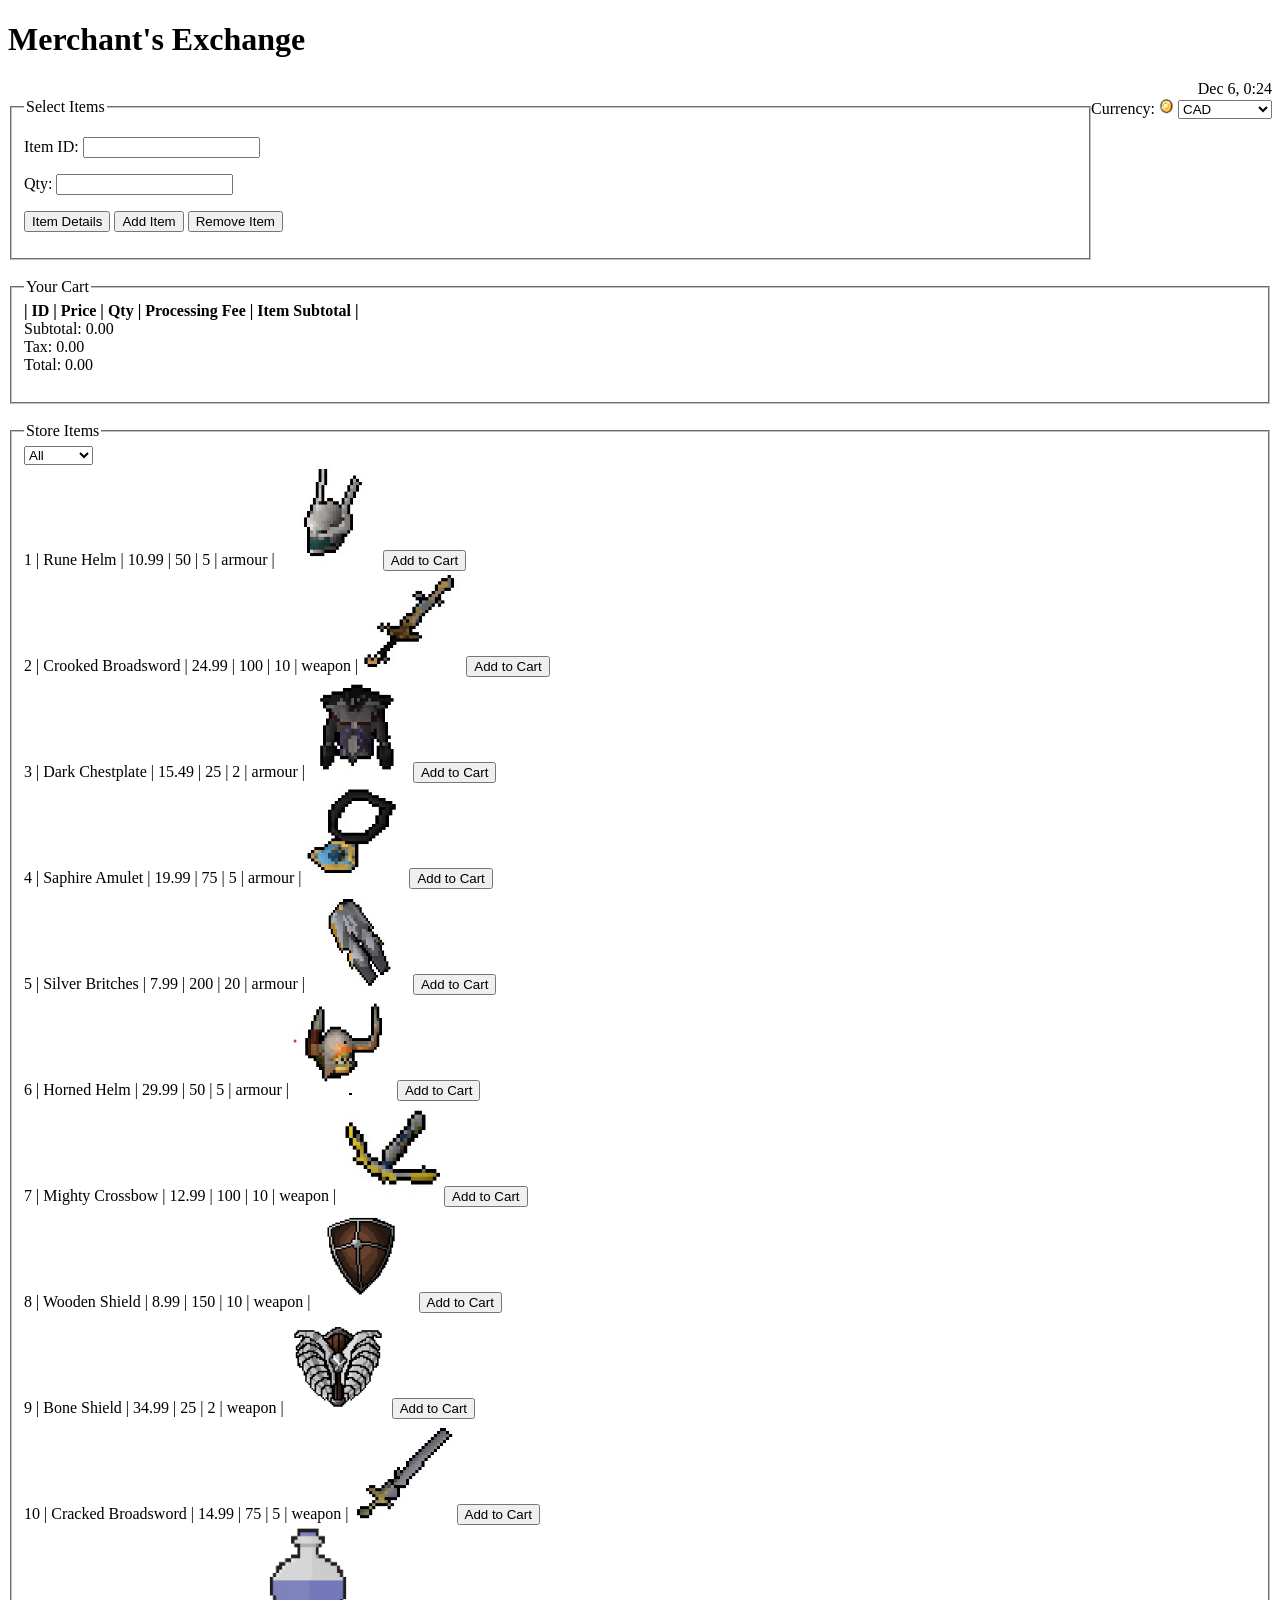
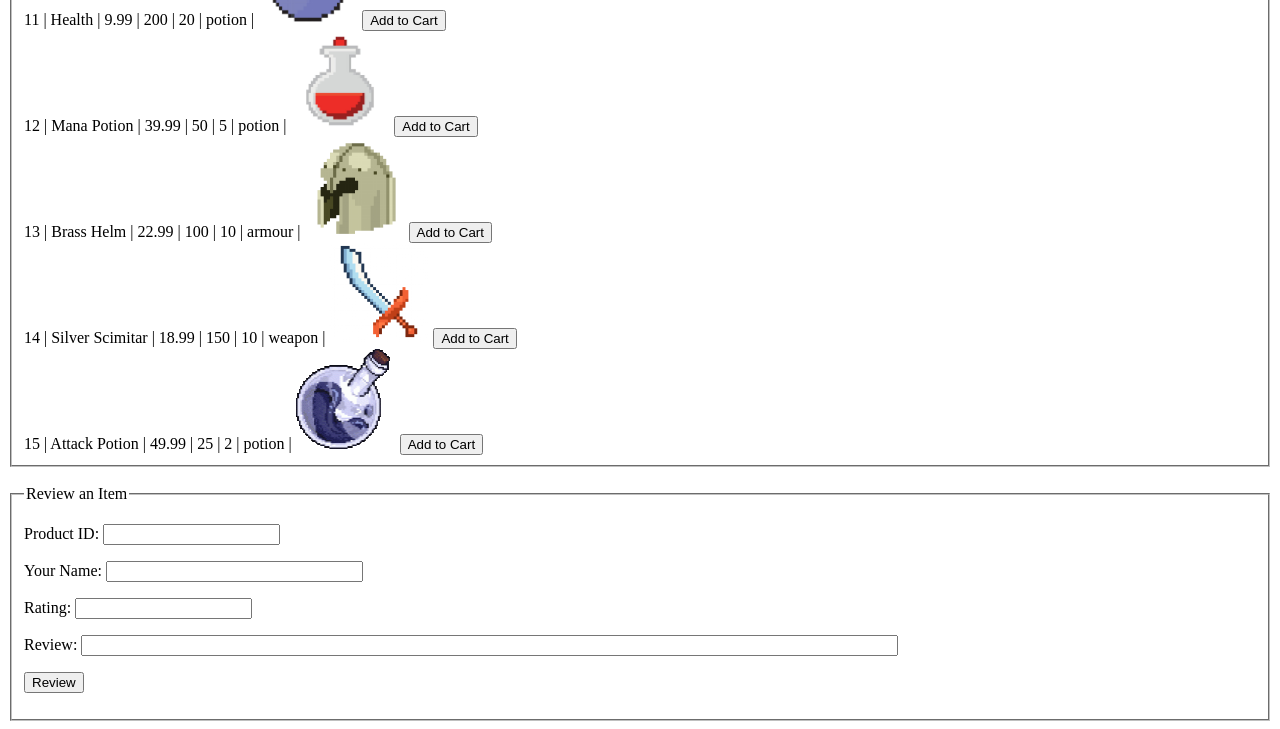
==== index.html @ 06d1e821 "Add index.html for GitHub Pages" ====
<!DOCTYPE html>
<html lang="en">
  <head>
    <meta charset="UTF-8" />
    <meta http-equiv="X-UA-Compatible" content="IE=edge" />
    <meta name="viewport" content="width=device-width, initial-scale=1.0" />

    <title>Alexis Final</title>
  </head>
  <body>
    <h1>Merchant's Exchange</h1>
    <span id="dateArea" style="float: right">Date/Time</span>
    <br />
    <span style="float: right">
      Currency:
      <img class="currencyFlag" src="img/gp-icon.jpg" style="width: 15px" />
      <select id="currencySelector" onchange="convertCurrency()">
        <option selected value="CAD">CAD</option>
        <option value="USD">USD</option>
        <option value="GP">Gold Pieces</option>
      </select>
    </span>
    <fieldset>
      <legend>Select Items</legend>
      <p>
        Item ID: <input type="text" id="addItemId" />
        &nbsp;
        <span id="addIDValidationMessage"></span>
      </p>
      <p>
        Qty: <input type="number" id="addItemQty" />
        &nbsp;
        <span id="addQtyValidationMessage"></span>
      </p>
      <p>
        
        <input type="button" value="Item Details" onclick="showItemDetails()" />
        <input type="button" value="Add Item" onclick="addToCart()" />
        <input type="button" value="Remove Item" onclick="removeItem()" />
      </p>
      <div id="selectOutput" class="itemDetailsGrid"></div>
    </fieldset>
    <br />
    <fieldset>
      <legend>Your Cart</legend>
      <span><strong>| ID | Price | Qty | Processing Fee | Item Subtotal |</strong></span>
      <br />
      <div id="cartOutput"></div>
      <br />
      <div id="cartCheckout"></div>
    </fieldset>
    <br />
    <fieldset>
      <legend>Store Items</legend>
      <select id="displayFilter" onchange="displayCertainStoreItems()">
        <option>All</option>
        <option>weapon</option>
        <option>armour</option>
        <option>potion</option>
      </select>
      <br />

      <div id="inventoryOutput"></div>
    </fieldset>
    <br />
    <fieldset>
      <legend>Review an Item</legend>
      <p>Product ID: <input type="text" id="reviewId" />&nbsp;<span id="reviewIdMsg"></span></p>
      <p>Your Name: <input type="text" id="customerNameInput" size="30" /></p>
      <p>
        Rating: <input type="number" id="leaveRatingInput" />&nbsp;<span
          id="addRatingValidationMessage"></span>
      </p>
      <p>Review: <input type="text" id="leaveReviewInput" size="100" /></p>

      <p><input type="button" value="Review" onclick="leaveItemReview()" /></p>
    </fieldset>

    <!-- Javascript -->
    <script>
      //global variables
      let cart = [];

      let cartItems = [];

      //store items constructor function
      function StoreItem(
        id,
        name,
        price,
        quantityAvailable,
        maxPerClient,
        category,
        processingFee,
        description,
        reviews,
        image,
        qty,
        subtotal
      ) {
        this.id = id;
        this.name = name;
        this.price = price;
        this.quantityAvailable = quantityAvailable;
        this.maxPerClient = maxPerClient;
        this.category = category;
        this.processingFee = processingFee;
        this.description = description;
        this.reviews = reviews || [];
        this.image = image;
        this.qty = qty;
        this.subtotal = subtotal;
      }

      //reviews array constructor
      function Review(rating, customerName, description) {
        this.rating = rating;
        this.customerName = customerName;
        this.description = description;
      }

      const reviews = [
        new Review(4, "John", "Great product, highly recommended!"),
        new Review(5, "Jane", "I love this item, it's perfect for my needs!"),
        new Review(2, "Jim", "kinda weak but whatever its cheap!"),
        new Review(5, "Jill", "nothing can stop my sorcerer now"),

        new Review(
          3,
          "Juan",
          "I just got it because it was pretty and matched my characters boots"
        ),
        new Review(5, "Jada", "I like it picasso!"),
        new Review(2, "Jorge", "mid"),
        new Review(1, "Jeff", "weak!"),

        new Review(2, "Jordan", "not bad"),
        new Review(4, "Jake", "I love this "),
        new Review(5, "Juliet", "yo that jacket is tight, nawmeann!"),
        new Review(5, "Jae", "it's perfect"),

        new Review(1, "Jon", "doent work for my build"),
        new Review(1, "June", "i want my money back!"),
        new Review(5, "Jess", "love love love"),
        new Review(1, "Jesus", "I died for your sins, and THIS is how you repay me?!"),

        new Review(2, "Joe", "kinda meh but not that bad for the price"),
        new Review(2, "Julian", "doesnt even give that much vitality"),
        new Review(5, "Jackson", "Got this a while back and it's the ONLY helmet I use now!"),
        new Review(5, "James", "best amulet in the game"),

        new Review(5, "Jacob", "Fantastic"),
        new Review(3, "Jessica", "it aight"),
        new Review(5, "Jet", "this helm looks sick on my crusader"),
        new Review(2, "Justin", "ayo"),

        new Review(4, "Juniper", "nice bow. works good"),
        new Review(3, "Julia", "kinda expensive but its pretty"),
        new Review(1, "Josie", "pretty lame"),
        new Review(5, "Joel", "yeah bud!"),
      ];

      // Populate the store items array with at least 15 item objects, with varying data
      const storeItems = [
        new StoreItem(1,
          "Rune Helm",
          10.99,
          50,
          5,
          "armour",
          1.99,
          "restores health",
          [reviews[0], reviews[26]],
          "img/product1.jpg",
          null,
          null
        ),
        new StoreItem(
          2,
          "Crooked Broadsword",
          24.99,
          100,
          10,
          "weapon",
          2.99,
          "increased critical damage",
          [reviews[8], reviews[27]],
          "img/product2.jpg",
          null,
          null
        ),
        new StoreItem(
          3,
          "Dark Chestplate",
          15.49,
          25,
          2,
          "armour",
          0.99,
          "restores health",
          [reviews[10]],
          "img/product3.jpg",
          null,
          null
        ),
        new StoreItem(
          4,
          "Saphire Amulet",
          19.99,
          75,
          5,
          "armour",
          1.99,
          "attack bonus",
          [reviews[6], reviews[19], reviews[25]],
          "img/product4.jpg",
          null,
          null
        ),
        new StoreItem(
          5,
          "Silver Britches",
          7.99,
          200,
          20,
          "armour",
          0.45,
          "defense buff",
          [reviews[11]],
          "img/product5.jpg",
          null,
          null
        ),
        new StoreItem(
          6,
          "Horned Helm",
          29.99,
          50,
          5,
          "armour",
          0.99,
          "restores health",
          [reviews[5], reviews[18]],
          "img/product6.jpg",
          null,
          null
        ),
        new StoreItem(
          7,
          "Mighty Crossbow",
          12.99,
          100,
          10,
          "weapon",
          2.99,
          "attack bonus",
          [reviews[7], reviews[9], reviews[24]],
          "img/product7.jpg",
          null,
          null
        ),
        new StoreItem(
          8,
          "Wooden Shield",
          8.99,
          150,
          10,
          "weapon",
          1.99,
          "defense buff",
          [reviews[4]],
          "img/product8.jpg",
          null,
          null
        ),
        new StoreItem(
          9,
          "Bone Shield",
          34.99,
          25,
          2,
          "weapon",
          1.45,
          "defense buff",
          [reviews[15]],
          "img/product9.jpg",
          null,
          null
        ),
        new StoreItem(
          10,
          "Cracked Broadsword",
          14.99,
          75,
          5,
          "weapon",
          1.59,
          "restores health",
          [reviews[12], reviews[17]],
          "img/product10.jpg",
          null,
          null
        ),
        new StoreItem(
          11,
          "Health",
          9.99,
          200,
          20,
          "potion",
          1.99,
          "restores health",
          [reviews[3]],
          "img/product11.jpg",
          null,
          null
        ),
        new StoreItem(
          12,
          "Mana Potion",
          39.99,
          50,
          5,
          "potion",
          1.99,
          "restores mana",
          [reviews[13], reviews[16]],
          "img/product12.jpg",
          null,
          null
        ),
        new StoreItem(
          13,
          "Brass Helm",
          22.99,
          100,
          10,
          "armour",
          2.29,
          "defense boost",
          [reviews[14], reviews[22]],
          "img/product13.jpg",
          null,
          null
        ),
        new StoreItem(
          14,
          "Silver Scimitar",
          18.99,
          150,
          10,
          "weapon",
          1.49,
          "restores mana",
          [reviews[2], reviews[21]],
          "img/product14.jpg",
          null,
          null
        ),
        new StoreItem(
          15,
          "Attack Potion",
          49.99,
          25,
          2,
          "potion",
          1.99,
          "attack bonus for duration",
          [reviews[1], reviews[20], reviews[23]],
          "img/product15.jpg",
          null,
          null
        ),
      ];

      let inventoryOutput = document.getElementById("inventoryOutput");

      //initialize pageload function
      function initialize() {
        const date = new Date();
        const month = date.toLocaleString("default", { month: "short" });
        const day = date.getDate();
        const hours = date.getHours();
        const minutes = date.getMinutes().toString().padStart(2, "0");
        const time = `${hours}:${minutes}`;
        const dateTimeString = `${month} ${day}, ${time}`;

        const dateTimeDiv = document.getElementById("dateArea");
        dateTimeDiv.innerHTML = dateTimeString;

        //call the function that will display the store items array
        displayInventory();
        //Call your function that will display the cart items array
        displayCart();
      }

      //load page
      initialize();

      //output the items to the div
      function displayInventory() {
        let output = "";

        for (let i = 0; i < storeItems.length; i++) {
          const item = storeItems[i];
          output += `<div>${item.id} | ${item.name} | ${item.price} | ${item.quantityAvailable} | ${item.maxPerClient} | ${item.category} | <img src="${item.image}" height = "100" width = "100"/> <button onclick="addToCartButton(this)" id="${item.id}">Add to Cart</button> </div>`;
        }
        inventoryOutput.innerHTML = output;
      }

      //select item / show details section 
      function showItemDetails() {
        var selectedItemId = document.getElementById("addItemId").value;

        var item = storeItems[selectedItemId - 1];

        if (item) {
          var selectOutputDiv = document.getElementById("selectOutput");
          selectOutputDiv.innerHTML = ""; // clear previous content

          var itemContainer = document.createElement("div");
          itemContainer.classList.add("itemContainer");

          var itemImg = document.createElement("p");
          itemImg.innerHTML = `<img src="${item.image}" height="100" width="100"/>`;
          itemContainer.appendChild(itemImg);

          var itemInfo = document.createElement("div");
          itemInfo.classList.add("itemInfo");

          var itemName = document.createElement("h3");
          itemName.innerText = item.name;
          itemInfo.appendChild(itemName);

          var productId = document.createElement("p");
          productId.innerText = "Product Number: " + item.id;
          itemInfo.appendChild(productId);

          var itemDescription = document.createElement("p");
          itemDescription.innerText = "Description: " + item.description;
          itemInfo.appendChild(itemDescription);

          var maxQuantity = document.createElement("p");
          maxQuantity.innerText = "Maximum Quantity: " + item.maxPerClient;
          itemInfo.appendChild(maxQuantity);

          var quantityInStock = document.createElement("p");
          quantityInStock.innerText = "In Stock: " + item.quantityAvailable;
          itemInfo.appendChild(quantityInStock);

          itemContainer.appendChild(itemInfo);

          var reviews = item.reviews;
          if (reviews.length > 0) {
            var reviewContainer = document.createElement("div");
            reviewContainer.classList.add("reviewContainer");

            var totalRating = 0;
            for (var i = 0; i < reviews.length; i++) {
              var review = reviews[i];

              var reviewDiv = document.createElement("div");
              reviewDiv.classList.add("review");

              var reviewName = document.createElement("p");
              reviewName.innerText = "Customer Name: " + review.customerName;
              reviewDiv.appendChild(reviewName);

              var reviewDescription = document.createElement("p");
              reviewDescription.innerText = 'Review: "' + review.description + '"';
              reviewDiv.appendChild(reviewDescription);

              var reviewRating = document.createElement("p");
              reviewRating.innerText = "Rating: " + review.rating;
              reviewDiv.appendChild(reviewRating);

              reviewContainer.appendChild(reviewDiv);

              totalRating += parseFloat(review.rating);
            }

            var averageRating = totalRating / reviews.length;
            var averageRatingText = document.createElement("p");
            averageRatingText.innerText = "Average rating: " + averageRating.toFixed(1);
            reviewContainer.appendChild(averageRatingText);
            itemContainer.appendChild(reviewContainer);
          }

          selectOutputDiv.appendChild(itemContainer);
        }
      }

      function displayStoreItems() {
        let html =
          "<table><thead><tr><th>ID</th><th>Name</th><th>Price</th><th>Quantity Available</th><th>Max Per Client</th><th>Category</th><th>Image</th><th>Action</th></tr></thead><tbody>";

        const currency = document.getElementById("currencyDropdown").value;
        let conversionFactor = 1;
        if (currency === "USD") {
          conversionFactor = 0.74;
        } else if (currency === "GOLD") {
          conversionFactor = 400;
        }

        for (let i = 0; i < storeItems.length; i++) {
          const item = storeItems[i];
          const price = (item.price * conversionFactor).toFixed(2);
          html += `<tr><td>${item.id}</td><td>${item.name}</td><td>${price} ${currency}</td><td>${item.quantityAvailable}</td><td>${item.maxPerClient}</td><td>${item.category}</td><td><img src="${item.image}" height="100" width="100"></td><td><button onclick="addToCartButton(this)" id="${item.id}">Add to Cart</button></td></tr>`;
        }

        html += "</tbody></table>";

        document.getElementById("inventoryOutput").innerHTML = html;
      }
      function displayCertainStoreItems() {
        let html =
          "<table><thead><tr><th>ID</th><th>Name</th><th>Price</th><th>Quantity Available</th><th>Max Per Client</th><th>Category</th><th>Image</th><th>Action</th></tr></thead><tbody>";

        for (let i = 0; i < storeItems.length; i++) {
          const item = storeItems[i];
          let e = document.getElementById("displayFilter");
          let value = e.value;
          let text = e.options[e.selectedIndex].text;

          if (text == "All" || item.category == text) {
            html += `<tr><td>${item.id}</td><td>${item.name}</td><td>${item.price}</td><td>${item.quantityAvailable}</td><td>${item.maxPerClient}</td><td>${item.category}</td><td><img src="${item.image}" height="100" width="100"></td><td><button onclick="addToCartButton(this)" id="${item.id}">Add to Cart</button></td></tr>`;
          }
        }

        html += "</tbody></table>";

        inventoryOutput.innerHTML = html;
      }
      //call on page load
      displayStoreItems();
      function addToCartButton(but) {
        const itemId = but.id;
        const quantity = 1;

        // Find the item with the given ID in the store inventory
        const item = storeItems.find((itemObj) => itemObj.id == itemId);

        // Check if the item was found and the quantity is valid
        if (!item) {
          // Show an error message if the item was not found
          const validationMessage = document.getElementById("addIDValidationMessage");
          validationMessage.textContent = "Item not found";
          return;
        }
        if (isNaN(quantity) || quantity <= 0 || quantity > item.quantityAvailable) {
          // Show an error message if the quantity is not valid
          const validationMessage = document.getElementById("addQtyValidationMessage");
          validationMessage.textContent = "Invalid quantity";
          return;
        }

        const currency = document.getElementById("currencyDropdown").value;
        let conversionFactor = 1;
        if (currency === "USD") {
          conversionFactor = 0.74;
        } else if (currency === "GOLD") {
          conversionFactor = 400;
        }

        item.price = (item.price * conversionFactor).toFixed(2);
        item.subtotal = (item.qty * item.price).toFixed(2);

        // Check if the item is already in the cart
        const itemInCart = cartItems.find((itemObjInCart) => itemObjInCart.item.id == itemId);

        if (itemInCart) {
          // Update the quantity if the item is already in the cart
          item.qty += quantity;
          item.subtotal = item.qty * item.price;
        } else {
          item.qty = quantity;
          item.subtotal = item.qty * item.price;
          // Add a new item to the cart if it is not already in the cart
          cartItems.push({
            item,
          });
        }

        // Update the cart display
        displayCart();
      }

      //add to cart function
      function addToCart() {
        // Get the item ID and quantity from the user input
        const itemIdInput = document.getElementById("addItemId");
        const quantityInput = document.getElementById("addItemQty");
        const itemId = itemIdInput.value;
        const quantity = parseInt(quantityInput.value);

        // Find the item with the given ID in the store inventory
        const item = storeItems.find((itemObj) => itemObj.id == itemId);

        // Check if the item was found and the quantity is valid
        if (!item) {
          // Show an error message if the item was not found
          const validationMessage = document.getElementById("addIDValidationMessage");
          validationMessage.textContent = "Item not found";
          return;
        }
        if (isNaN(quantity) || quantity <= 0 || quantity > item.quantityAvailable) {
          // Show an error message if the quantity is not valid
          const validationMessage = document.getElementById("addQtyValidationMessage");
          validationMessage.textContent = "Invalid quantity";
          return;
        }

        // Check if the item is already in the cart
        const itemInCart = cartItems.find((itemObjInCart) => itemObjInCart.item.id == itemId);

        if (itemInCart) {
          // Update the quantity if the item is already in the cart
          item.qty += quantity;
          item.subtotal = item.qty * item.price;
        } else {
          item.qty = quantity;
          item.subtotal = item.qty * item.price;
          // Add a new item to the cart if it is not already in the cart
          cartItems.push({
            item,
          });
        }

        itemIdInput.value = "";
        quantityInput.value = "";
        const idValidationMessage = document.getElementById("addIDValidationMessage");
        idValidationMessage.textContent = "";
        const qtyValidationMessage = document.getElementById("addQtyValidationMessage");
        qtyValidationMessage.textContent = "";
        // Update the cart display
        displayCart();
      }

      //remove item from cart
      function removeItem(id) {
        for (let i = 0; i < cartItems.length; i++) {
          if (cartItems[i].id === id) {
            // Update the quantity available for the item in the store inventory
            const storeItem = storeItems.find((item) => item.id === id);
            storeItem.quantityAvailable += cartItems[i].quantity;

            // Remove the item from the cart array
            cartItems.splice(i, 1);

            // Redraw the cart display
            displayCart();
            break;
          }
        }
      }

      function displayCart() {
        let cartSubtotal = 0;
        let output = "";

        for (let i = 0; i < cartItems.length; i++) {
          const item = cartItems[i];
          const processingFee = item.item.processingFee;
          const itemSubtotal = item.item.price * item.item.qty + processingFee;
          item.item.subtotal = itemSubtotal;

          cartSubtotal += itemSubtotal;

          output += `<div>${item.item.id} | ${item.item.price} | ${item.item.qty} | ${
            item.item.processingFee
          } | ${itemSubtotal.toFixed(2)}</div>`;
        }

        const taxAmount = cartSubtotal * 0.13;
        const cartTotal = cartSubtotal + taxAmount;

        output += `<div>Subtotal: ${cartSubtotal.toFixed(2)}</div>`;
        output += `<div>Tax: ${taxAmount.toFixed(2)}</div>`;
        output += `<div>Total: ${cartTotal.toFixed(2)}</div>`;

        cartOutput.innerHTML = output;
      }

      //currency filter
      // Get the store items
      storeItems = document.querySelectorAll(".storeItem");

      // Loop through the store items and update the prices
      storeItems.forEach(function (item) {
        // Get the price element and the price string
        let priceElement = item.querySelectorAll(".price");
        let priceString = priceElement.innerText;

        // Parse the price string and convert it to the selected currency
        let price = parseFloat(priceString.slice(4));
        let newPrice = convertCurrency(price, currency);

        // Update the price element with the new price
        priceElement.innerText = `${currency} ${newPrice.toFixed(2)}`;
      });

      function updateCurrency() {
        let currencySelector = document.getElementById("currencySelector");
        let currency = currencySelector.value;
        let storeItems = document.querySelectorAll(".item");

        // loop through store items and update prices
        storeItems.forEach(function (item) {
          let priceElement = item.querySelector(".price");
          let priceString = priceElement.innerText;
          let price = parseFloat(priceString);
          let newPrice = convertCurrency(price, currency);

          if (currencySelector === "USD") {
          }

          priceElement.innerText = `${currency} ${newPrice.toFixed(2)}`;
        });
      }

      //leave review function
      function leaveItemReview() {
        const reviewId = document.getElementById("reviewId").value;
        const reviewItem = storeItems[reviewId - 1];

        const customerName = document.getElementById("customerNameInput").value;
        const leaveRating = document.getElementById("leaveRatingInput").value;
        const leaveReview = document.getElementById("leaveReviewInput").value;

        if (customerName === "" || leaveReview === "" || leaveRating === "") {
          const validationMessage = document.createElement("p");
          validationMessage.innerText = "Please fill out all fields.";
          document.getElementById("addRatingValidationMessage").innerHTML = "";
          document.getElementById("addRatingValidationMessage").appendChild(validationMessage);
        } else {
          const validationMessage = document.createElement("p");
          validationMessage.innerText = "Thank you for your input";
          document.getElementById("addRatingValidationMessage").innerHTML = "";
          document.getElementById("addRatingValidationMessage").appendChild(validationMessage);

          const review = {
            customerName: customerName,
            rating: leaveRating,
            description: leaveReview,
          };

          // Push the new review onto the reviews array for the item
          reviewItem.reviews.push(review);

          // Clear the input fields
          document.getElementById("reviewId").value = "";
          document.getElementById("customerNameInput").value = "";
          document.getElementById("leaveRatingInput").value = "";
          document.getElementById("leaveReviewInput").value = "";

          // Update the item details display to show the new review
          showItemDetails();
        }

        return;
      }
    </script>
  </body>
</html>
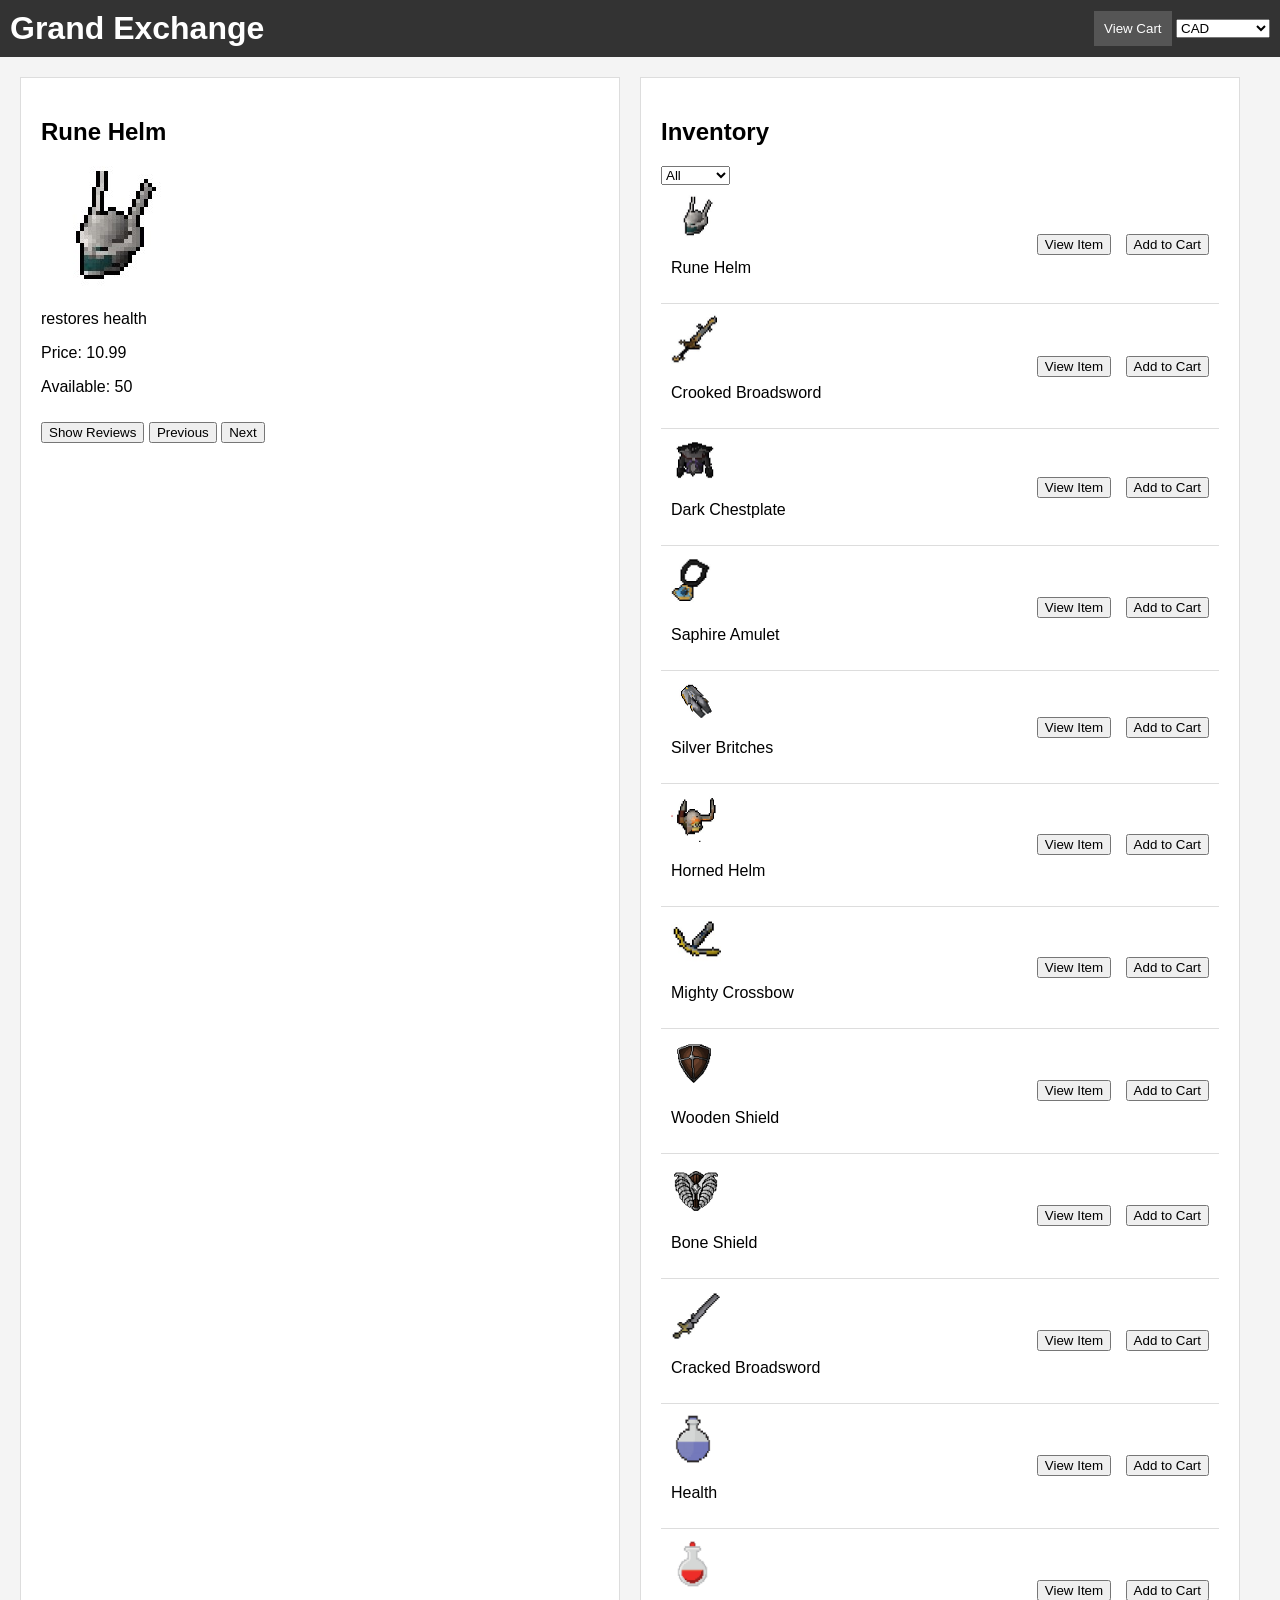
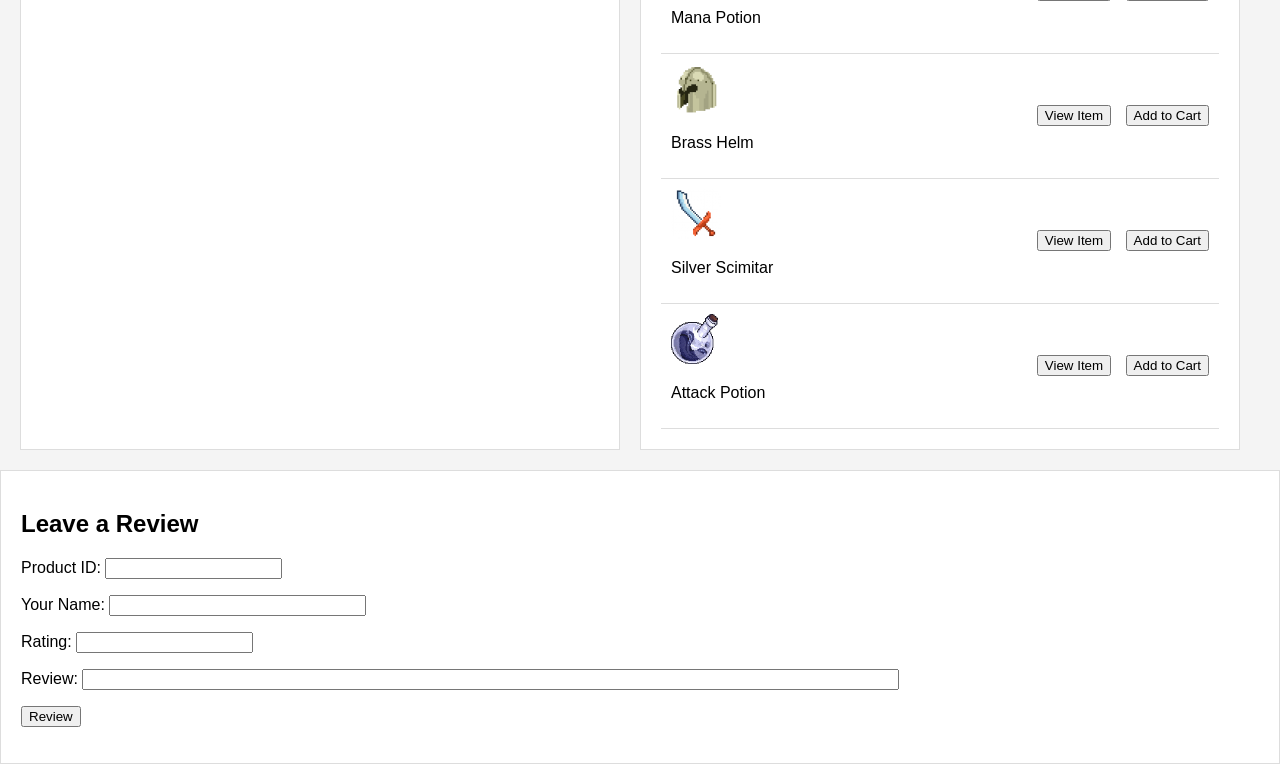
==== commit a8330f35: "Some style changes" ====
--- a/index.html
+++ b/index.html
@@ -4,86 +4,151 @@
     <meta charset="UTF-8" />
     <meta http-equiv="X-UA-Compatible" content="IE=edge" />
     <meta name="viewport" content="width=device-width, initial-scale=1.0" />
-
-    <title>Alexis Final</title>
+    <title>Grand Exchange</title>
+    <style>
+      body {
+        font-family: Arial, sans-serif;
+        background-color: #f4f4f4;
+        margin: 0;
+        padding: 0;
+      }
+      header {
+        display: flex;
+        justify-content: space-between;
+        align-items: center;
+        background-color: #333;
+        color: white;
+        padding: 10px;
+      }
+      header h1 {
+        margin: 0;
+      }
+      header button {
+        background-color: #555;
+        color: white;
+        border: none;
+        padding: 10px;
+        cursor: pointer;
+      }
+      #main-content {
+        display: flex;
+        margin: 20px;
+      }
+      #main-content > div {
+        flex: 1;
+        margin-right: 20px;
+      }
+      #item-display {
+        border: 1px solid #ddd;
+        padding: 20px;
+        background-color: white;
+      }
+      #item-display img {
+        max-width: 100%;
+      }
+      #cart {
+        border: 1px solid #ddd;
+        padding: 20px;
+        background-color: white;
+        display: none;
+        position: absolute;
+        right: 20px;
+        top: 60px;
+        width: 300px;
+      }
+      #inventory {
+        border: 1px solid #ddd;
+        padding: 20px;
+        background-color: white;
+      }
+      #review-section {
+        border: 1px solid #ddd;
+        padding: 20px;
+        background-color: white;
+      }
+      .item {
+        display: flex;
+        align-items: center;
+        justify-content: space-between;
+        padding: 10px;
+        border-bottom: 1px solid #ddd;
+      }
+      .item img {
+        max-width: 50px;
+        max-height: 50px;
+      }
+      .item button {
+        margin-left: 10px;
+      }
+      .toggle-button {
+        margin-top: 10px;
+      }
+    </style>
   </head>
   <body>
-    <h1>Merchant's Exchange</h1>
-    <span id="dateArea" style="float: right">Date/Time</span>
-    <br />
-    <span style="float: right">
-      Currency:
-      <img class="currencyFlag" src="img/gp-icon.jpg" style="width: 15px" />
-      <select id="currencySelector" onchange="convertCurrency()">
-        <option selected value="CAD">CAD</option>
-        <option value="USD">USD</option>
-        <option value="GP">Gold Pieces</option>
-      </select>
-    </span>
-    <fieldset>
-      <legend>Select Items</legend>
+    <header>
+      <h1>Grand Exchange</h1>
+      <div>
+        <button onclick="toggleCart()">View Cart</button>
+        <select id="currencySelector" onchange="convertCurrency()">
+          <option selected value="CAD">CAD</option>
+          <option value="USD">USD</option>
+          <option value="GP">Gold Pieces</option>
+        </select>
+      </div>
+    </header>
+    <div id="main-content">
+      <div id="item-display">
+        <div id="selected-item">
+          <!-- Item details will be displayed here -->
+        </div>
+        <button onclick="toggleReviews()" class="toggle-button">
+          Show Reviews
+        </button>
+        <div id="reviews" style="display: none">
+          <!-- Reviews will be displayed here -->
+        </div>
+        <button onclick="previousItem()" class="toggle-button">Previous</button>
+        <button onclick="nextItem()" class="toggle-button">Next</button>
+      </div>
+      <div id="cart">
+        <h2>Your Cart</h2>
+        <div id="cartOutput"></div>
+      </div>
+      <div id="inventory">
+        <h2>Inventory</h2>
+        <select id="displayFilter" onchange="displayFilteredItems()">
+          <option>All</option>
+          <option>weapon</option>
+          <option>armour</option>
+          <option>potion</option>
+        </select>
+        <div id="inventoryOutput"></div>
+      </div>
+    </div>
+    <div id="review-section">
+      <h2>Leave a Review</h2>
       <p>
-        Item ID: <input type="text" id="addItemId" />
-        &nbsp;
-        <span id="addIDValidationMessage"></span>
+        Product ID: <input type="text" id="reviewId" />&nbsp;<span
+          id="reviewIdMsg"></span>
       </p>
-      <p>
-        Qty: <input type="number" id="addItemQty" />
-        &nbsp;
-        <span id="addQtyValidationMessage"></span>
-      </p>
-      <p>
-        
-        <input type="button" value="Item Details" onclick="showItemDetails()" />
-        <input type="button" value="Add Item" onclick="addToCart()" />
-        <input type="button" value="Remove Item" onclick="removeItem()" />
-      </p>
-      <div id="selectOutput" class="itemDetailsGrid"></div>
-    </fieldset>
-    <br />
-    <fieldset>
-      <legend>Your Cart</legend>
-      <span><strong>| ID | Price | Qty | Processing Fee | Item Subtotal |</strong></span>
-      <br />
-      <div id="cartOutput"></div>
-      <br />
-      <div id="cartCheckout"></div>
-    </fieldset>
-    <br />
-    <fieldset>
-      <legend>Store Items</legend>
-      <select id="displayFilter" onchange="displayCertainStoreItems()">
-        <option>All</option>
-        <option>weapon</option>
-        <option>armour</option>
-        <option>potion</option>
-      </select>
-      <br />
-
-      <div id="inventoryOutput"></div>
-    </fieldset>
-    <br />
-    <fieldset>
-      <legend>Review an Item</legend>
-      <p>Product ID: <input type="text" id="reviewId" />&nbsp;<span id="reviewIdMsg"></span></p>
       <p>Your Name: <input type="text" id="customerNameInput" size="30" /></p>
       <p>
         Rating: <input type="number" id="leaveRatingInput" />&nbsp;<span
           id="addRatingValidationMessage"></span>
       </p>
       <p>Review: <input type="text" id="leaveReviewInput" size="100" /></p>
-
       <p><input type="button" value="Review" onclick="leaveItemReview()" /></p>
-    </fieldset>
-
-    <!-- Javascript -->
+    </div>
+
     <script>
-      //global variables
+      // Global variables
       let cart = [];
-
       let cartItems = [];
-
-      //store items constructor function
+      let currentItemIndex = 0;
+      let filteredItems = [];
+
+      // Store items constructor function
       function StoreItem(
         id,
         name,
@@ -112,7 +177,7 @@
         this.subtotal = subtotal;
       }
 
-      //reviews array constructor
+      // Reviews array constructor
       function Review(rating, customerName, description) {
         this.rating = rating;
         this.customerName = customerName;
@@ -124,7 +189,6 @@
         new Review(5, "Jane", "I love this item, it's perfect for my needs!"),
         new Review(2, "Jim", "kinda weak but whatever its cheap!"),
         new Review(5, "Jill", "nothing can stop my sorcerer now"),
-
         new Review(
           3,
           "Juan",
@@ -133,27 +197,30 @@
         new Review(5, "Jada", "I like it picasso!"),
         new Review(2, "Jorge", "mid"),
         new Review(1, "Jeff", "weak!"),
-
         new Review(2, "Jordan", "not bad"),
         new Review(4, "Jake", "I love this "),
         new Review(5, "Juliet", "yo that jacket is tight, nawmeann!"),
         new Review(5, "Jae", "it's perfect"),
-
         new Review(1, "Jon", "doent work for my build"),
         new Review(1, "June", "i want my money back!"),
         new Review(5, "Jess", "love love love"),
-        new Review(1, "Jesus", "I died for your sins, and THIS is how you repay me?!"),
-
+        new Review(
+          1,
+          "Jesus",
+          "I died for your sins, and THIS is how you repay me?!"
+        ),
         new Review(2, "Joe", "kinda meh but not that bad for the price"),
         new Review(2, "Julian", "doesnt even give that much vitality"),
-        new Review(5, "Jackson", "Got this a while back and it's the ONLY helmet I use now!"),
+        new Review(
+          5,
+          "Jackson",
+          "Got this a while back and it's the ONLY helmet I use now!"
+        ),
         new Review(5, "James", "best amulet in the game"),
-
         new Review(5, "Jacob", "Fantastic"),
         new Review(3, "Jessica", "it aight"),
         new Review(5, "Jet", "this helm looks sick on my crusader"),
         new Review(2, "Justin", "ayo"),
-
         new Review(4, "Juniper", "nice bow. works good"),
         new Review(3, "Julia", "kinda expensive but its pretty"),
         new Review(1, "Josie", "pretty lame"),
@@ -162,7 +229,8 @@
 
       // Populate the store items array with at least 15 item objects, with varying data
       const storeItems = [
-        new StoreItem(1,
+        new StoreItem(
+          1,
           "Rune Helm",
           10.99,
           50,
@@ -373,355 +441,185 @@
         ),
       ];
 
-      let inventoryOutput = document.getElementById("inventoryOutput");
-
-      //initialize pageload function
+      // Initialize filteredItems with all items initially
+      filteredItems = storeItems.slice();
+
+      //initialize page load function
       function initialize() {
-        const date = new Date();
-        const month = date.toLocaleString("default", { month: "short" });
-        const day = date.getDate();
-        const hours = date.getHours();
-        const minutes = date.getMinutes().toString().padStart(2, "0");
-        const time = `${hours}:${minutes}`;
-        const dateTimeString = `${month} ${day}, ${time}`;
-
-        const dateTimeDiv = document.getElementById("dateArea");
-        dateTimeDiv.innerHTML = dateTimeString;
-
-        //call the function that will display the store items array
+        // Call the function that will display the first item
+        displayItem(currentItemIndex);
+        // Call the function that will display the store items array
         displayInventory();
-        //Call your function that will display the cart items array
+        // Call the function that will display the cart items array
         displayCart();
       }
 
-      //load page
-      initialize();
-
-      //output the items to the div
+      // Display the selected item
+      function displayItem(index) {
+        const item = filteredItems[index];
+        const selectedItemDiv = document.getElementById("selected-item");
+        selectedItemDiv.innerHTML = `
+                <h2>${item.name}</h2>
+                <img src="${item.image}" alt="${item.name}">
+                <p>${item.description}</p>
+                <p>Price: ${item.price}</p>
+                <p>Available: ${item.quantityAvailable}</p>
+            `;
+        displayReviews(item);
+      }
+
+      // Toggle reviews visibility
+      function toggleReviews() {
+        const reviewsDiv = document.getElementById("reviews");
+        if (reviewsDiv.style.display === "none") {
+          reviewsDiv.style.display = "block";
+        } else {
+          reviewsDiv.style.display = "none";
+        }
+      }
+
+      // Display reviews for the selected item
+      function displayReviews(item) {
+        const reviewsDiv = document.getElementById("reviews");
+        reviewsDiv.innerHTML = "";
+        item.reviews.forEach((review) => {
+          const reviewDiv = document.createElement("div");
+          reviewDiv.classList.add("review");
+          reviewDiv.innerHTML = `
+                    <p>${review.customerName}: ${review.description} (Rating: ${review.rating})</p>
+                `;
+          reviewsDiv.appendChild(reviewDiv);
+        });
+      }
+
+      // Show the previous item
+      function previousItem() {
+        if (currentItemIndex > 0) {
+          currentItemIndex--;
+          displayItem(currentItemIndex);
+        }
+      }
+
+      // Show the next item
+      function nextItem() {
+        if (currentItemIndex < filteredItems.length - 1) {
+          currentItemIndex++;
+          displayItem(currentItemIndex);
+        }
+      }
+
+      // Toggle cart visibility
+      function toggleCart() {
+        const cartDiv = document.getElementById("cart");
+        if (cartDiv.style.display === "none") {
+          cartDiv.style.display = "block";
+        } else {
+          cartDiv.style.display = "none";
+        }
+      }
+
+      // Display the inventory
       function displayInventory() {
-        let output = "";
-
-        for (let i = 0; i < storeItems.length; i++) {
-          const item = storeItems[i];
-          output += `<div>${item.id} | ${item.name} | ${item.price} | ${item.quantityAvailable} | ${item.maxPerClient} | ${item.category} | <img src="${item.image}" height = "100" width = "100"/> <button onclick="addToCartButton(this)" id="${item.id}">Add to Cart</button> </div>`;
-        }
-        inventoryOutput.innerHTML = output;
-      }
-
-      //select item / show details section 
-      function showItemDetails() {
-        var selectedItemId = document.getElementById("addItemId").value;
-
-        var item = storeItems[selectedItemId - 1];
-
-        if (item) {
-          var selectOutputDiv = document.getElementById("selectOutput");
-          selectOutputDiv.innerHTML = ""; // clear previous content
-
-          var itemContainer = document.createElement("div");
-          itemContainer.classList.add("itemContainer");
-
-          var itemImg = document.createElement("p");
-          itemImg.innerHTML = `<img src="${item.image}" height="100" width="100"/>`;
-          itemContainer.appendChild(itemImg);
-
-          var itemInfo = document.createElement("div");
-          itemInfo.classList.add("itemInfo");
-
-          var itemName = document.createElement("h3");
-          itemName.innerText = item.name;
-          itemInfo.appendChild(itemName);
-
-          var productId = document.createElement("p");
-          productId.innerText = "Product Number: " + item.id;
-          itemInfo.appendChild(productId);
-
-          var itemDescription = document.createElement("p");
-          itemDescription.innerText = "Description: " + item.description;
-          itemInfo.appendChild(itemDescription);
-
-          var maxQuantity = document.createElement("p");
-          maxQuantity.innerText = "Maximum Quantity: " + item.maxPerClient;
-          itemInfo.appendChild(maxQuantity);
-
-          var quantityInStock = document.createElement("p");
-          quantityInStock.innerText = "In Stock: " + item.quantityAvailable;
-          itemInfo.appendChild(quantityInStock);
-
-          itemContainer.appendChild(itemInfo);
-
-          var reviews = item.reviews;
-          if (reviews.length > 0) {
-            var reviewContainer = document.createElement("div");
-            reviewContainer.classList.add("reviewContainer");
-
-            var totalRating = 0;
-            for (var i = 0; i < reviews.length; i++) {
-              var review = reviews[i];
-
-              var reviewDiv = document.createElement("div");
-              reviewDiv.classList.add("review");
-
-              var reviewName = document.createElement("p");
-              reviewName.innerText = "Customer Name: " + review.customerName;
-              reviewDiv.appendChild(reviewName);
-
-              var reviewDescription = document.createElement("p");
-              reviewDescription.innerText = 'Review: "' + review.description + '"';
-              reviewDiv.appendChild(reviewDescription);
-
-              var reviewRating = document.createElement("p");
-              reviewRating.innerText = "Rating: " + review.rating;
-              reviewDiv.appendChild(reviewRating);
-
-              reviewContainer.appendChild(reviewDiv);
-
-              totalRating += parseFloat(review.rating);
-            }
-
-            var averageRating = totalRating / reviews.length;
-            var averageRatingText = document.createElement("p");
-            averageRatingText.innerText = "Average rating: " + averageRating.toFixed(1);
-            reviewContainer.appendChild(averageRatingText);
-            itemContainer.appendChild(reviewContainer);
+        const inventoryDiv = document.getElementById("inventoryOutput");
+        inventoryDiv.innerHTML = "";
+        filteredItems.forEach((item) => {
+          const itemDiv = document.createElement("div");
+          itemDiv.classList.add("item");
+          itemDiv.innerHTML = `
+                    <div>
+                        <img src="${item.image}" alt="${item.name}">
+                        <p>${item.name}</p>
+                    </div>
+                    <div>
+                        <button onclick="viewItem(${item.id})">View Item</button>
+                        <button onclick="addToCartButton(${item.id})">Add to Cart</button>
+                    </div>
+                `;
+          inventoryDiv.appendChild(itemDiv);
+        });
+      }
+
+      // Display filtered items based on category
+      function displayFilteredItems() {
+        const filter = document.getElementById("displayFilter").value;
+        if (filter === "All") {
+          filteredItems = storeItems.slice();
+        } else {
+          filteredItems = storeItems.filter((item) => item.category === filter);
+        }
+        currentItemIndex = 0;
+        displayInventory();
+        displayItem(currentItemIndex);
+      }
+
+      // View item details
+      function viewItem(itemId) {
+        const itemIndex = filteredItems.findIndex((item) => item.id === itemId);
+        if (itemIndex !== -1) {
+          currentItemIndex = itemIndex;
+          displayItem(currentItemIndex);
+        }
+      }
+
+      // Add item to cart from button
+      function addToCartButton(itemId) {
+        addToCart(itemId, 1);
+      }
+
+      // Add item to cart
+      function addToCart(itemId, quantity) {
+        const item = storeItems.find((item) => item.id === itemId);
+        if (item && item.quantityAvailable >= quantity) {
+          const cartItem = cart.find((ci) => ci.item.id === itemId);
+          if (cartItem) {
+            cartItem.quantity += quantity;
+          } else {
+            cart.push({ item, quantity });
           }
-
-          selectOutputDiv.appendChild(itemContainer);
-        }
-      }
-
-      function displayStoreItems() {
-        let html =
-          "<table><thead><tr><th>ID</th><th>Name</th><th>Price</th><th>Quantity Available</th><th>Max Per Client</th><th>Category</th><th>Image</th><th>Action</th></tr></thead><tbody>";
-
-        const currency = document.getElementById("currencyDropdown").value;
+          item.quantityAvailable -= quantity;
+          displayCart();
+          displayInventory();
+        }
+      }
+
+      // Display the cart items
+      function displayCart() {
+        const cartOutputDiv = document.getElementById("cartOutput");
+        cartOutputDiv.innerHTML = "";
+        let total = 0;
+        cart.forEach((cartItem) => {
+          const itemTotal = cartItem.item.price * cartItem.quantity;
+          total += itemTotal;
+          cartOutputDiv.innerHTML += `
+                    <p>${cartItem.item.name} - ${cartItem.quantity} x ${
+            cartItem.item.price
+          } = ${itemTotal.toFixed(2)}</p>
+                `;
+        });
+        cartOutputDiv.innerHTML += `<p>Total: ${total.toFixed(2)}</p>`;
+      }
+
+      // Convert currency
+      function convertCurrency() {
+        const currency = document.getElementById("currencySelector").value;
         let conversionFactor = 1;
         if (currency === "USD") {
           conversionFactor = 0.74;
-        } else if (currency === "GOLD") {
+        } else if (currency === "GP") {
           conversionFactor = 400;
         }
-
-        for (let i = 0; i < storeItems.length; i++) {
-          const item = storeItems[i];
-          const price = (item.price * conversionFactor).toFixed(2);
-          html += `<tr><td>${item.id}</td><td>${item.name}</td><td>${price} ${currency}</td><td>${item.quantityAvailable}</td><td>${item.maxPerClient}</td><td>${item.category}</td><td><img src="${item.image}" height="100" width="100"></td><td><button onclick="addToCartButton(this)" id="${item.id}">Add to Cart</button></td></tr>`;
-        }
-
-        html += "</tbody></table>";
-
-        document.getElementById("inventoryOutput").innerHTML = html;
-      }
-      function displayCertainStoreItems() {
-        let html =
-          "<table><thead><tr><th>ID</th><th>Name</th><th>Price</th><th>Quantity Available</th><th>Max Per Client</th><th>Category</th><th>Image</th><th>Action</th></tr></thead><tbody>";
-
-        for (let i = 0; i < storeItems.length; i++) {
-          const item = storeItems[i];
-          let e = document.getElementById("displayFilter");
-          let value = e.value;
-          let text = e.options[e.selectedIndex].text;
-
-          if (text == "All" || item.category == text) {
-            html += `<tr><td>${item.id}</td><td>${item.name}</td><td>${item.price}</td><td>${item.quantityAvailable}</td><td>${item.maxPerClient}</td><td>${item.category}</td><td><img src="${item.image}" height="100" width="100"></td><td><button onclick="addToCartButton(this)" id="${item.id}">Add to Cart</button></td></tr>`;
-          }
-        }
-
-        html += "</tbody></table>";
-
-        inventoryOutput.innerHTML = html;
-      }
-      //call on page load
-      displayStoreItems();
-      function addToCartButton(but) {
-        const itemId = but.id;
-        const quantity = 1;
-
-        // Find the item with the given ID in the store inventory
-        const item = storeItems.find((itemObj) => itemObj.id == itemId);
-
-        // Check if the item was found and the quantity is valid
-        if (!item) {
-          // Show an error message if the item was not found
-          const validationMessage = document.getElementById("addIDValidationMessage");
-          validationMessage.textContent = "Item not found";
-          return;
-        }
-        if (isNaN(quantity) || quantity <= 0 || quantity > item.quantityAvailable) {
-          // Show an error message if the quantity is not valid
-          const validationMessage = document.getElementById("addQtyValidationMessage");
-          validationMessage.textContent = "Invalid quantity";
-          return;
-        }
-
-        const currency = document.getElementById("currencyDropdown").value;
-        let conversionFactor = 1;
-        if (currency === "USD") {
-          conversionFactor = 0.74;
-        } else if (currency === "GOLD") {
-          conversionFactor = 400;
-        }
-
-        item.price = (item.price * conversionFactor).toFixed(2);
-        item.subtotal = (item.qty * item.price).toFixed(2);
-
-        // Check if the item is already in the cart
-        const itemInCart = cartItems.find((itemObjInCart) => itemObjInCart.item.id == itemId);
-
-        if (itemInCart) {
-          // Update the quantity if the item is already in the cart
-          item.qty += quantity;
-          item.subtotal = item.qty * item.price;
-        } else {
-          item.qty = quantity;
-          item.subtotal = item.qty * item.price;
-          // Add a new item to the cart if it is not already in the cart
-          cartItems.push({
-            item,
-          });
-        }
-
-        // Update the cart display
+        storeItems.forEach((item) => {
+          item.price = (item.price * conversionFactor).toFixed(2);
+        });
+        displayItem(currentItemIndex);
+        displayInventory();
         displayCart();
       }
 
-      //add to cart function
-      function addToCart() {
-        // Get the item ID and quantity from the user input
-        const itemIdInput = document.getElementById("addItemId");
-        const quantityInput = document.getElementById("addItemQty");
-        const itemId = itemIdInput.value;
-        const quantity = parseInt(quantityInput.value);
-
-        // Find the item with the given ID in the store inventory
-        const item = storeItems.find((itemObj) => itemObj.id == itemId);
-
-        // Check if the item was found and the quantity is valid
-        if (!item) {
-          // Show an error message if the item was not found
-          const validationMessage = document.getElementById("addIDValidationMessage");
-          validationMessage.textContent = "Item not found";
-          return;
-        }
-        if (isNaN(quantity) || quantity <= 0 || quantity > item.quantityAvailable) {
-          // Show an error message if the quantity is not valid
-          const validationMessage = document.getElementById("addQtyValidationMessage");
-          validationMessage.textContent = "Invalid quantity";
-          return;
-        }
-
-        // Check if the item is already in the cart
-        const itemInCart = cartItems.find((itemObjInCart) => itemObjInCart.item.id == itemId);
-
-        if (itemInCart) {
-          // Update the quantity if the item is already in the cart
-          item.qty += quantity;
-          item.subtotal = item.qty * item.price;
-        } else {
-          item.qty = quantity;
-          item.subtotal = item.qty * item.price;
-          // Add a new item to the cart if it is not already in the cart
-          cartItems.push({
-            item,
-          });
-        }
-
-        itemIdInput.value = "";
-        quantityInput.value = "";
-        const idValidationMessage = document.getElementById("addIDValidationMessage");
-        idValidationMessage.textContent = "";
-        const qtyValidationMessage = document.getElementById("addQtyValidationMessage");
-        qtyValidationMessage.textContent = "";
-        // Update the cart display
-        displayCart();
-      }
-
-      //remove item from cart
-      function removeItem(id) {
-        for (let i = 0; i < cartItems.length; i++) {
-          if (cartItems[i].id === id) {
-            // Update the quantity available for the item in the store inventory
-            const storeItem = storeItems.find((item) => item.id === id);
-            storeItem.quantityAvailable += cartItems[i].quantity;
-
-            // Remove the item from the cart array
-            cartItems.splice(i, 1);
-
-            // Redraw the cart display
-            displayCart();
-            break;
-          }
-        }
-      }
-
-      function displayCart() {
-        let cartSubtotal = 0;
-        let output = "";
-
-        for (let i = 0; i < cartItems.length; i++) {
-          const item = cartItems[i];
-          const processingFee = item.item.processingFee;
-          const itemSubtotal = item.item.price * item.item.qty + processingFee;
-          item.item.subtotal = itemSubtotal;
-
-          cartSubtotal += itemSubtotal;
-
-          output += `<div>${item.item.id} | ${item.item.price} | ${item.item.qty} | ${
-            item.item.processingFee
-          } | ${itemSubtotal.toFixed(2)}</div>`;
-        }
-
-        const taxAmount = cartSubtotal * 0.13;
-        const cartTotal = cartSubtotal + taxAmount;
-
-        output += `<div>Subtotal: ${cartSubtotal.toFixed(2)}</div>`;
-        output += `<div>Tax: ${taxAmount.toFixed(2)}</div>`;
-        output += `<div>Total: ${cartTotal.toFixed(2)}</div>`;
-
-        cartOutput.innerHTML = output;
-      }
-
-      //currency filter
-      // Get the store items
-      storeItems = document.querySelectorAll(".storeItem");
-
-      // Loop through the store items and update the prices
-      storeItems.forEach(function (item) {
-        // Get the price element and the price string
-        let priceElement = item.querySelectorAll(".price");
-        let priceString = priceElement.innerText;
-
-        // Parse the price string and convert it to the selected currency
-        let price = parseFloat(priceString.slice(4));
-        let newPrice = convertCurrency(price, currency);
-
-        // Update the price element with the new price
-        priceElement.innerText = `${currency} ${newPrice.toFixed(2)}`;
-      });
-
-      function updateCurrency() {
-        let currencySelector = document.getElementById("currencySelector");
-        let currency = currencySelector.value;
-        let storeItems = document.querySelectorAll(".item");
-
-        // loop through store items and update prices
-        storeItems.forEach(function (item) {
-          let priceElement = item.querySelector(".price");
-          let priceString = priceElement.innerText;
-          let price = parseFloat(priceString);
-          let newPrice = convertCurrency(price, currency);
-
-          if (currencySelector === "USD") {
-          }
-
-          priceElement.innerText = `${currency} ${newPrice.toFixed(2)}`;
-        });
-      }
-
-      //leave review function
+      // Leave a review for an item
       function leaveItemReview() {
         const reviewId = document.getElementById("reviewId").value;
-        const reviewItem = storeItems[reviewId - 1];
+        const reviewItem = storeItems.find((item) => item.id == reviewId);
 
         const customerName = document.getElementById("customerNameInput").value;
         const leaveRating = document.getElementById("leaveRatingInput").value;
@@ -731,20 +629,18 @@
           const validationMessage = document.createElement("p");
           validationMessage.innerText = "Please fill out all fields.";
           document.getElementById("addRatingValidationMessage").innerHTML = "";
-          document.getElementById("addRatingValidationMessage").appendChild(validationMessage);
+          document
+            .getElementById("addRatingValidationMessage")
+            .appendChild(validationMessage);
         } else {
           const validationMessage = document.createElement("p");
           validationMessage.innerText = "Thank you for your input";
           document.getElementById("addRatingValidationMessage").innerHTML = "";
-          document.getElementById("addRatingValidationMessage").appendChild(validationMessage);
-
-          const review = {
-            customerName: customerName,
-            rating: leaveRating,
-            description: leaveReview,
-          };
-
-          // Push the new review onto the reviews array for the item
+          document
+            .getElementById("addRatingValidationMessage")
+            .appendChild(validationMessage);
+
+          const review = new Review(leaveRating, customerName, leaveReview);
           reviewItem.reviews.push(review);
 
           // Clear the input fields
@@ -754,11 +650,14 @@
           document.getElementById("leaveReviewInput").value = "";
 
           // Update the item details display to show the new review
-          showItemDetails();
-        }
-
-        return;
-      }
+          if (currentItemIndex === storeItems.indexOf(reviewItem)) {
+            displayReviews(reviewItem);
+          }
+        }
+      }
+
+      // Initialize page load
+      document.addEventListener("DOMContentLoaded", initialize);
     </script>
   </body>
 </html>
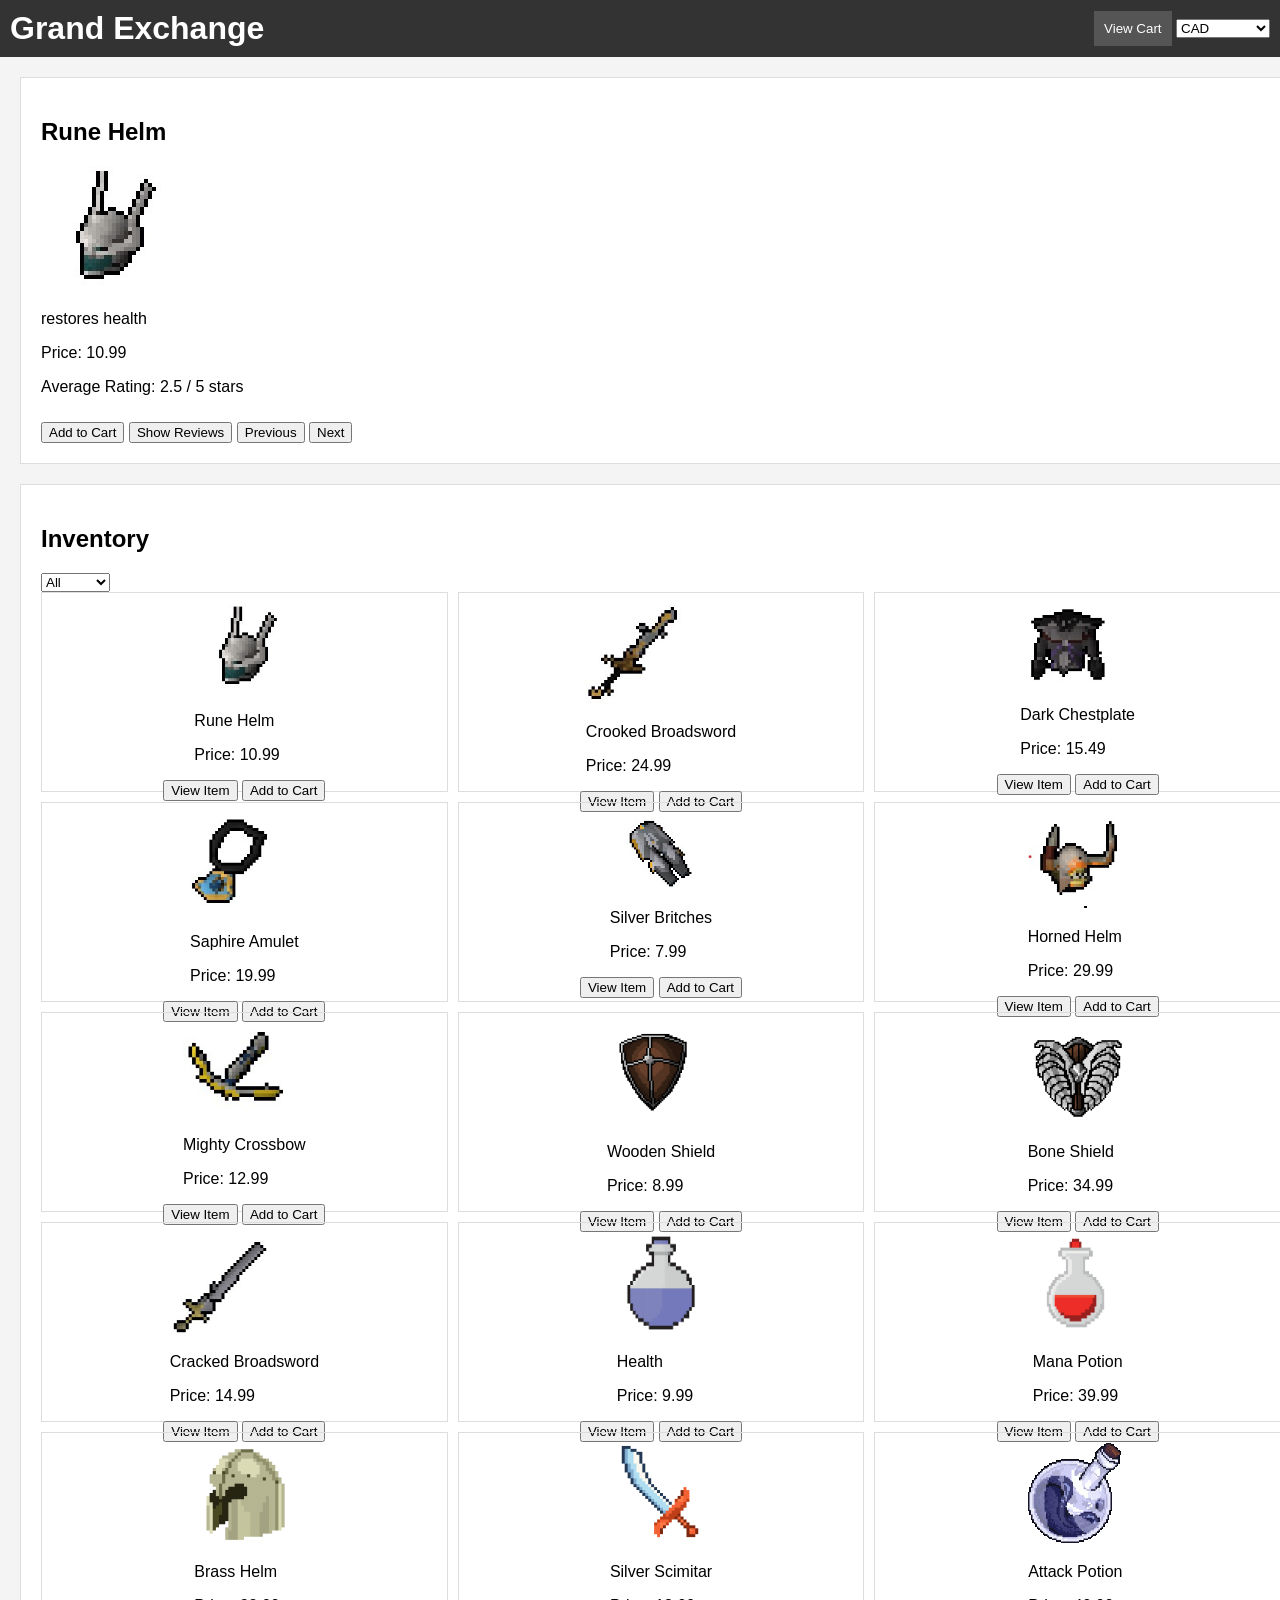
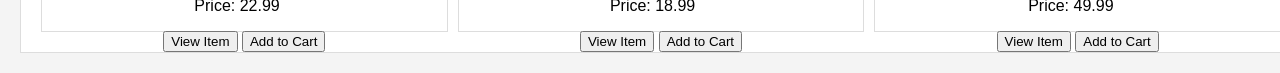
==== commit e58ca318: "corrected functionality" ====
--- a/index.html
+++ b/index.html
@@ -31,17 +31,15 @@
         cursor: pointer;
       }
       #main-content {
-        display: flex;
         margin: 20px;
       }
-      #main-content > div {
-        flex: 1;
-        margin-right: 20px;
-      }
-      #item-display {
+      #item-display,
+      #inventory {
         border: 1px solid #ddd;
         padding: 20px;
         background-color: white;
+        margin-bottom: 20px;
+        width: 100%;
       }
       #item-display img {
         max-width: 100%;
@@ -56,32 +54,52 @@
         top: 60px;
         width: 300px;
       }
-      #inventory {
+      .item-grid {
+        display: grid;
+        grid-template-columns: repeat(3, 1fr);
+        gap: 10px;
+      }
+      .item-grid .item {
         border: 1px solid #ddd;
-        padding: 20px;
-        background-color: white;
-      }
-      #review-section {
-        border: 1px solid #ddd;
-        padding: 20px;
-        background-color: white;
-      }
-      .item {
+        padding: 10px;
         display: flex;
+        flex-direction: column;
         align-items: center;
         justify-content: space-between;
-        padding: 10px;
-        border-bottom: 1px solid #ddd;
-      }
-      .item img {
-        max-width: 50px;
-        max-height: 50px;
-      }
-      .item button {
-        margin-left: 10px;
+        height: 200px; /* Ensures uniform grid item height */
+        box-sizing: border-box; /* Ensures padding is included in height */
+      }
+      .item-grid .item img {
+        max-width: 100px;
+        max-height: 100px;
       }
       .toggle-button {
         margin-top: 10px;
+      }
+      .warning {
+        color: red;
+        font-size: 0.9em;
+      }
+      #review-form {
+        margin-top: 20px;
+      }
+      #review-form input[type="text"],
+      #review-form input[type="number"] {
+        width: 100%;
+        padding: 10px;
+        margin: 5px 0;
+        box-sizing: border-box;
+      }
+      #review-form input[type="button"] {
+        padding: 10px;
+        margin: 5px 0;
+      }
+      #reviews {
+        margin-top: 20px;
+      }
+      .cart-item-warning {
+        font-size: 0.8em;
+        color: red;
       }
     </style>
   </head>
@@ -102,43 +120,63 @@
         <div id="selected-item">
           <!-- Item details will be displayed here -->
         </div>
+        <button onclick="addToCartMain()" class="toggle-button">
+          Add to Cart
+        </button>
         <button onclick="toggleReviews()" class="toggle-button">
           Show Reviews
         </button>
         <div id="reviews" style="display: none">
           <!-- Reviews will be displayed here -->
+          <button onclick="showReviewForm()" class="toggle-button">
+            Add a Review
+          </button>
+        </div>
+        <div id="review-form" style="display: none">
+          <h2>Leave a Review</h2>
+          <p>Product: <span id="product-name"></span></p>
+          <p>
+            Your Name: <input type="text" id="customerNameInput" size="30" />
+          </p>
+          <p>
+            Rating: <input type="number" id="leaveRatingInput" />&nbsp;<span
+              id="addRatingValidationMessage"></span>
+          </p>
+          <p>Review: <input type="text" id="leaveReviewInput" size="100" /></p>
+          <p>
+            <input
+              type="button"
+              value="Submit Review"
+              onclick="leaveItemReview()" />
+            <input type="button" value="Cancel" onclick="cancelReview()" />
+          </p>
         </div>
         <button onclick="previousItem()" class="toggle-button">Previous</button>
         <button onclick="nextItem()" class="toggle-button">Next</button>
       </div>
-      <div id="cart">
-        <h2>Your Cart</h2>
-        <div id="cartOutput"></div>
-      </div>
       <div id="inventory">
         <h2>Inventory</h2>
-        <select id="displayFilter" onchange="displayFilteredItems()">
-          <option>All</option>
-          <option>weapon</option>
-          <option>armour</option>
-          <option>potion</option>
-        </select>
-        <div id="inventoryOutput"></div>
+        <div
+          style="
+            display: flex;
+            justify-content: space-between;
+            align-items: center;
+          ">
+          <select id="displayFilter" onchange="displayFilteredItems()">
+            <option>All</option>
+            <option>weapon</option>
+            <option>armour</option>
+            <option>potion</option>
+          </select>
+        </div>
+        <div id="inventoryOutput" class="item-grid"></div>
       </div>
     </div>
-    <div id="review-section">
-      <h2>Leave a Review</h2>
-      <p>
-        Product ID: <input type="text" id="reviewId" />&nbsp;<span
-          id="reviewIdMsg"></span>
-      </p>
-      <p>Your Name: <input type="text" id="customerNameInput" size="30" /></p>
-      <p>
-        Rating: <input type="number" id="leaveRatingInput" />&nbsp;<span
-          id="addRatingValidationMessage"></span>
-      </p>
-      <p>Review: <input type="text" id="leaveReviewInput" size="100" /></p>
-      <p><input type="button" value="Review" onclick="leaveItemReview()" /></p>
+    <div id="cart">
+      <h2>Your Cart</h2>
+      <div id="cartOutput"></div>
+      <button onclick="checkout()">Checkout</button>
+      <div id="checkoutMessage"></div>
     </div>
 
     <script>
@@ -458,14 +496,28 @@
       function displayItem(index) {
         const item = filteredItems[index];
         const selectedItemDiv = document.getElementById("selected-item");
+        const averageRating = calculateAverageRating(item.reviews);
+        const warning =
+          item.quantityAvailable < 5
+            ? `<p class="warning">Only ${item.quantityAvailable} left in stock!</p>`
+            : "";
         selectedItemDiv.innerHTML = `
                 <h2>${item.name}</h2>
                 <img src="${item.image}" alt="${item.name}">
                 <p>${item.description}</p>
                 <p>Price: ${item.price}</p>
-                <p>Available: ${item.quantityAvailable}</p>
+                <p>Average Rating: ${averageRating}</p>
+                ${warning}
             `;
         displayReviews(item);
+      }
+
+      // Calculate the average rating
+      function calculateAverageRating(reviews) {
+        if (reviews.length === 0) return "No reviews yet";
+        const total = reviews.reduce((sum, review) => sum + review.rating, 0);
+        const average = (total / reviews.length).toFixed(1);
+        return `${average} / 5 stars`;
       }
 
       // Toggle reviews visibility
@@ -490,6 +542,26 @@
                 `;
           reviewsDiv.appendChild(reviewDiv);
         });
+        const addReviewButton = document.createElement("button");
+        addReviewButton.textContent = "Add a Review";
+        addReviewButton.classList.add("toggle-button");
+        addReviewButton.onclick = showReviewForm;
+        reviewsDiv.appendChild(addReviewButton);
+      }
+
+      // Show the review form
+      function showReviewForm() {
+        const reviewForm = document.getElementById("review-form");
+        const productNameSpan = document.getElementById("product-name");
+        const item = filteredItems[currentItemIndex];
+        productNameSpan.textContent = item.name;
+        reviewForm.style.display = "block";
+      }
+
+      // Cancel review
+      function cancelReview() {
+        const reviewForm = document.getElementById("review-form");
+        reviewForm.style.display = "none";
       }
 
       // Show the previous item
@@ -523,16 +595,28 @@
         const inventoryDiv = document.getElementById("inventoryOutput");
         inventoryDiv.innerHTML = "";
         filteredItems.forEach((item) => {
+          const warning =
+            item.quantityAvailable < 5
+              ? `<p class="warning">Only ${item.quantityAvailable} left in stock!</p>`
+              : "";
           const itemDiv = document.createElement("div");
           itemDiv.classList.add("item");
           itemDiv.innerHTML = `
                     <div>
                         <img src="${item.image}" alt="${item.name}">
                         <p>${item.name}</p>
+                        <p>Price: ${item.price}</p>
+                        ${warning}
                     </div>
-                    <div>
-                        <button onclick="viewItem(${item.id})">View Item</button>
-                        <button onclick="addToCartButton(${item.id})">Add to Cart</button>
+                    <div style="width: 100%; text-align: center;">
+                        <button onclick="viewItem(${
+                          item.id
+                        })">View Item</button>
+                        ${
+                          item.quantityAvailable > 0
+                            ? `<button onclick="addToCartButton(${item.id})">Add to Cart</button>`
+                            : `<button disabled>Out of Stock</button>`
+                        }
                     </div>
                 `;
           inventoryDiv.appendChild(itemDiv);
@@ -566,19 +650,31 @@
         addToCart(itemId, 1);
       }
 
+      // Add item to cart from main display
+      function addToCartMain() {
+        const item = filteredItems[currentItemIndex];
+        addToCart(item.id, 1);
+      }
+
       // Add item to cart
       function addToCart(itemId, quantity) {
         const item = storeItems.find((item) => item.id === itemId);
-        if (item && item.quantityAvailable >= quantity) {
-          const cartItem = cart.find((ci) => ci.item.id === itemId);
+        const cartItem = cart.find((ci) => ci.item.id === itemId);
+
+        if (
+          item &&
+          (cartItem
+            ? cartItem.quantity + quantity <= item.quantityAvailable
+            : quantity <= item.quantityAvailable)
+        ) {
           if (cartItem) {
             cartItem.quantity += quantity;
           } else {
             cart.push({ item, quantity });
           }
-          item.quantityAvailable -= quantity;
           displayCart();
-          displayInventory();
+        } else {
+          alert("Cannot add more items than available in stock.");
         }
       }
 
@@ -590,13 +686,34 @@
         cart.forEach((cartItem) => {
           const itemTotal = cartItem.item.price * cartItem.quantity;
           total += itemTotal;
+          const warning =
+            cartItem.item.quantityAvailable - cartItem.quantity < 5
+              ? `<div class="cart-item-warning">Only ${
+                  cartItem.item.quantityAvailable - cartItem.quantity
+                } left in stock!</div>`
+              : "";
           cartOutputDiv.innerHTML += `
                     <p>${cartItem.item.name} - ${cartItem.quantity} x ${
             cartItem.item.price
           } = ${itemTotal.toFixed(2)}</p>
+                    ${warning}
                 `;
         });
         cartOutputDiv.innerHTML += `<p>Total: ${total.toFixed(2)}</p>`;
+      }
+
+      // Checkout and confirm purchase
+      function checkout() {
+        cart.forEach((cartItem) => {
+          const item = storeItems.find((si) => si.id === cartItem.item.id);
+          item.quantityAvailable -= cartItem.quantity;
+        });
+        cart = [];
+        displayCart();
+        displayInventory();
+        displayItem(currentItemIndex);
+        document.getElementById("checkoutMessage").innerText =
+          "Thank you for your purchase!";
       }
 
       // Convert currency
@@ -618,14 +735,14 @@
 
       // Leave a review for an item
       function leaveItemReview() {
-        const reviewId = document.getElementById("reviewId").value;
-        const reviewItem = storeItems.find((item) => item.id == reviewId);
-
         const customerName = document.getElementById("customerNameInput").value;
-        const leaveRating = document.getElementById("leaveRatingInput").value;
+        const leaveRating = parseInt(
+          document.getElementById("leaveRatingInput").value
+        );
         const leaveReview = document.getElementById("leaveReviewInput").value;
-
-        if (customerName === "" || leaveReview === "" || leaveRating === "") {
+        const item = filteredItems[currentItemIndex];
+
+        if (customerName === "" || leaveReview === "" || isNaN(leaveRating)) {
           const validationMessage = document.createElement("p");
           validationMessage.innerText = "Please fill out all fields.";
           document.getElementById("addRatingValidationMessage").innerHTML = "";
@@ -641,18 +758,17 @@
             .appendChild(validationMessage);
 
           const review = new Review(leaveRating, customerName, leaveReview);
-          reviewItem.reviews.push(review);
+          item.reviews.push(review);
 
           // Clear the input fields
-          document.getElementById("reviewId").value = "";
           document.getElementById("customerNameInput").value = "";
           document.getElementById("leaveRatingInput").value = "";
           document.getElementById("leaveReviewInput").value = "";
 
           // Update the item details display to show the new review
-          if (currentItemIndex === storeItems.indexOf(reviewItem)) {
-            displayReviews(reviewItem);
-          }
+          displayItem(currentItemIndex);
+          const reviewForm = document.getElementById("review-form");
+          reviewForm.style.display = "none";
         }
       }
 
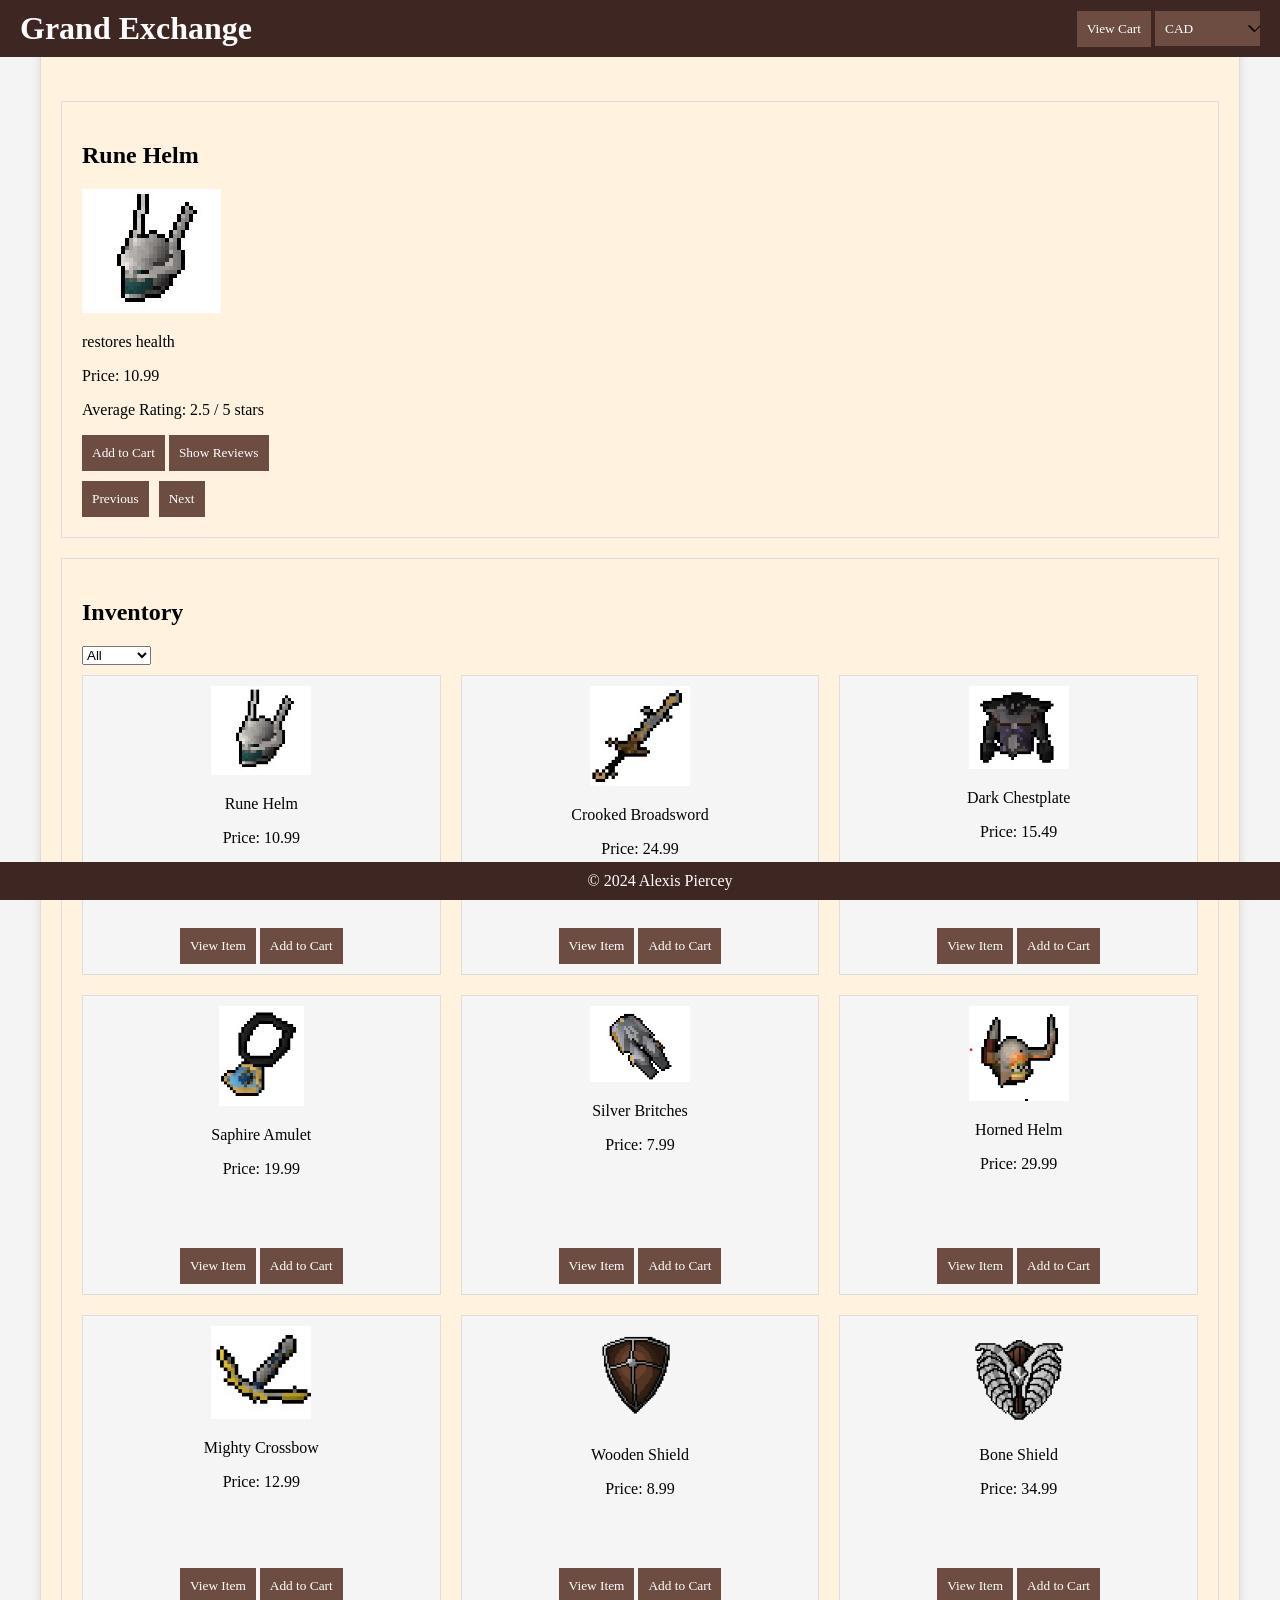
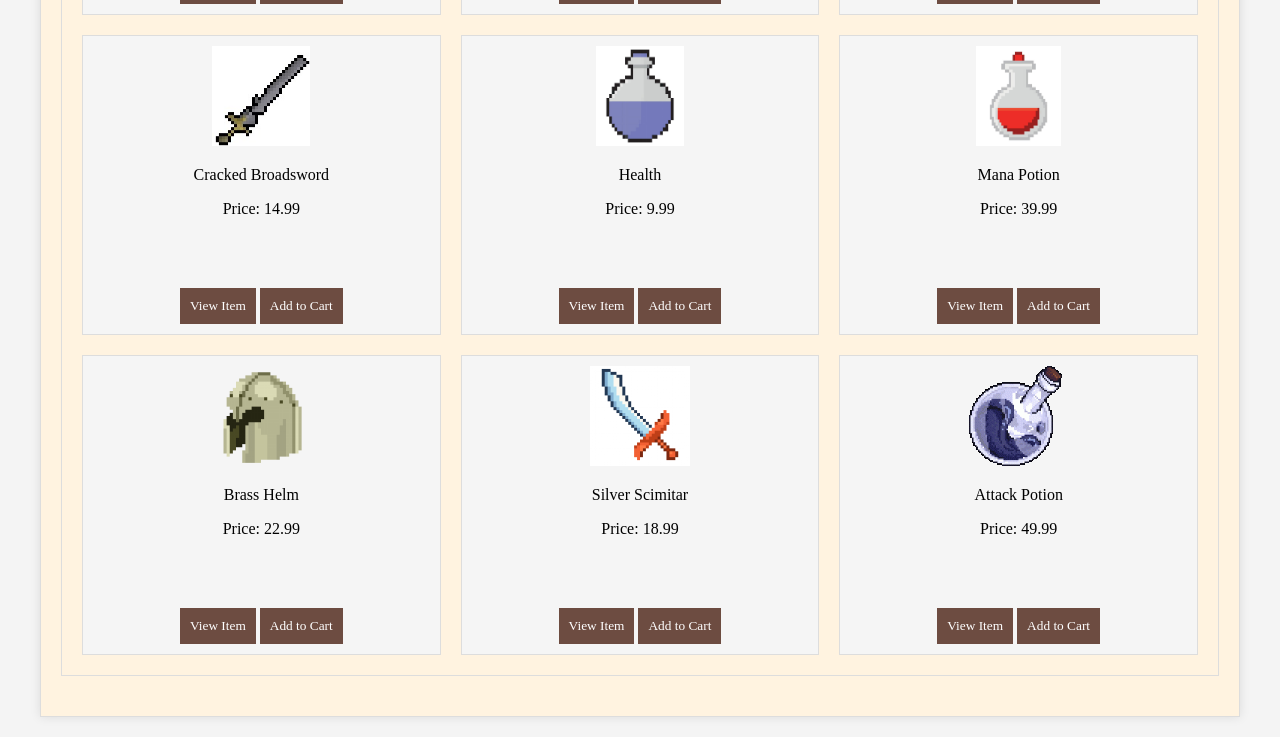
==== commit 41526383: "style changes and small bug fixes" ====
--- a/index.html
+++ b/index.html
@@ -7,39 +7,65 @@
     <title>Grand Exchange</title>
     <style>
       body {
-        font-family: Arial, sans-serif;
+        font-family: "Garamond", serif;
         background-color: #f4f4f4;
         margin: 0;
         padding: 0;
+        overflow-x: hidden;
       }
       header {
         display: flex;
         justify-content: space-between;
         align-items: center;
-        background-color: #333;
+        background-color: #3e2723;
         color: white;
-        padding: 10px;
+        padding: 10px 20px;
+        box-sizing: border-box;
+        position: fixed;
+        top: 0;
+        width: 100%;
+        z-index: 1000;
       }
       header h1 {
         margin: 0;
-      }
-      header button {
-        background-color: #555;
+        font-family: "MedievalSharp", cursive;
+      }
+      header button,
+      header select {
+        background-color: #6d4c41;
         color: white;
         border: none;
         padding: 10px;
         cursor: pointer;
+        font-family: "Garamond", serif;
+      }
+      header select {
+        appearance: none;
+        -webkit-appearance: none;
+        -moz-appearance: none;
+        padding-right: 30px;
+        background: url("[data-uri]")
+          no-repeat right #6d4c41;
+        background-size: 12px;
       }
       #main-content {
         margin: 20px;
+        max-width: 1200px;
+        padding: 80px 20px 20px 20px; /* Add padding top for fixed header */
+        background-color: #fff3e0;
+        border: 1px solid #ddd;
+        box-shadow: 0 0 10px rgba(0, 0, 0, 0.1);
+        box-sizing: border-box;
+        margin-left: auto;
+        margin-right: auto;
       }
       #item-display,
       #inventory {
         border: 1px solid #ddd;
         padding: 20px;
-        background-color: white;
+        background-color: #fff3e0;
         margin-bottom: 20px;
-        width: 100%;
+        box-sizing: border-box;
       }
       #item-display img {
         max-width: 100%;
@@ -47,17 +73,19 @@
       #cart {
         border: 1px solid #ddd;
         padding: 20px;
-        background-color: white;
+        background-color: #fff3e0;
         display: none;
-        position: absolute;
+        position: fixed;
         right: 20px;
         top: 60px;
         width: 300px;
+        box-shadow: 0 0 10px rgba(0, 0, 0, 0.1);
+        z-index: 1000;
       }
       .item-grid {
         display: grid;
         grid-template-columns: repeat(3, 1fr);
-        gap: 10px;
+        gap: 20px;
       }
       .item-grid .item {
         border: 1px solid #ddd;
@@ -66,15 +94,28 @@
         flex-direction: column;
         align-items: center;
         justify-content: space-between;
-        height: 200px; /* Ensures uniform grid item height */
+        height: 300px; /* Increase height to accommodate low stock message */
         box-sizing: border-box; /* Ensures padding is included in height */
+        background-color: #f5f5f5;
       }
       .item-grid .item img {
         max-width: 100px;
         max-height: 100px;
       }
-      .toggle-button {
-        margin-top: 10px;
+      .toggle-button,
+      .item-grid button,
+      #review-form input[type="button"],
+      #cart button {
+        background-color: #6d4c41;
+        color: white;
+        border: none;
+        padding: 10px;
+        cursor: pointer;
+        font-family: "Garamond", serif;
+      }
+      .item-grid .item div {
+        width: 100%;
+        text-align: center;
       }
       .warning {
         color: red;
@@ -90,16 +131,39 @@
         margin: 5px 0;
         box-sizing: border-box;
       }
-      #review-form input[type="button"] {
-        padding: 10px;
-        margin: 5px 0;
-      }
       #reviews {
         margin-top: 20px;
       }
       .cart-item-warning {
         font-size: 0.8em;
         color: red;
+      }
+      footer {
+        background-color: #3e2723;
+        color: white;
+        text-align: center;
+        padding: 10px 20px;
+        position: fixed;
+        bottom: 0;
+        width: 100%;
+        z-index: 1000;
+      }
+      footer p {
+        margin: 0;
+        font-family: "Garamond", serif;
+      }
+      .spaced-buttons {
+        display: flex;
+        gap: 10px;
+        margin-top: 10px;
+      }
+      .cart-remove-button {
+        background-color: #b71c1c;
+        color: white;
+        padding: 5px 10px;
+        font-size: 0.8em;
+        cursor: pointer;
+        margin: 0 2px;
       }
     </style>
   </head>
@@ -143,16 +207,20 @@
               id="addRatingValidationMessage"></span>
           </p>
           <p>Review: <input type="text" id="leaveReviewInput" size="100" /></p>
-          <p>
+          <div class="spaced-buttons">
             <input
               type="button"
               value="Submit Review"
               onclick="leaveItemReview()" />
             <input type="button" value="Cancel" onclick="cancelReview()" />
-          </p>
+          </div>
         </div>
-        <button onclick="previousItem()" class="toggle-button">Previous</button>
-        <button onclick="nextItem()" class="toggle-button">Next</button>
+        <div class="spaced-buttons">
+          <button onclick="previousItem()" class="toggle-button">
+            Previous
+          </button>
+          <button onclick="nextItem()" class="toggle-button">Next</button>
+        </div>
       </div>
       <div id="inventory">
         <h2>Inventory</h2>
@@ -161,6 +229,7 @@
             display: flex;
             justify-content: space-between;
             align-items: center;
+            padding-bottom: 10px;
           ">
           <select id="displayFilter" onchange="displayFilteredItems()">
             <option>All</option>
@@ -175,9 +244,13 @@
     <div id="cart">
       <h2>Your Cart</h2>
       <div id="cartOutput"></div>
-      <button onclick="checkout()">Checkout</button>
+      <div id="cartTotal"></div>
+      <button id="checkoutButton" onclick="checkout()">Checkout</button>
       <div id="checkoutMessage"></div>
     </div>
+    <footer>
+      <p>&copy; 2024 Alexis Piercey</p>
+    </footer>
 
     <script>
       // Global variables
@@ -498,7 +571,7 @@
         const selectedItemDiv = document.getElementById("selected-item");
         const averageRating = calculateAverageRating(item.reviews);
         const warning =
-          item.quantityAvailable < 5
+          item.quantityAvailable < 10
             ? `<p class="warning">Only ${item.quantityAvailable} left in stock!</p>`
             : "";
         selectedItemDiv.innerHTML = `
@@ -661,6 +734,11 @@
         const item = storeItems.find((item) => item.id === itemId);
         const cartItem = cart.find((ci) => ci.item.id === itemId);
 
+        const checkoutMessage = document.getElementById("checkoutMessage");
+        if (checkoutMessage) {
+          checkoutMessage.innerHTML = "";
+        }
+
         if (
           item &&
           (cartItem
@@ -681,7 +759,13 @@
       // Display the cart items
       function displayCart() {
         const cartOutputDiv = document.getElementById("cartOutput");
+        const cartTotalDiv = document.getElementById("cartTotal");
+        const checkoutButton = document.getElementById("checkoutButton");
+        const checkoutMessage = document.getElementById("checkoutMessage");
+
         cartOutputDiv.innerHTML = "";
+        cartTotalDiv.innerHTML = "";
+        checkoutMessage.innerHTML = "";
         let total = 0;
         cart.forEach((cartItem) => {
           const itemTotal = cartItem.item.price * cartItem.quantity;
@@ -697,9 +781,42 @@
             cartItem.item.price
           } = ${itemTotal.toFixed(2)}</p>
                     ${warning}
+                    <button class="cart-remove-button" onclick="removeOneCartItem(${
+                      cartItem.item.id
+                    })">Remove One</button>
+                    <button class="cart-remove-button" onclick="removeAllCartItem(${
+                      cartItem.item.id
+                    })">Remove All</button>
                 `;
         });
-        cartOutputDiv.innerHTML += `<p>Total: ${total.toFixed(2)}</p>`;
+        if (total > 0) {
+          cartTotalDiv.innerHTML = `<p>Total: ${total.toFixed(2)}</p>`;
+          checkoutButton.style.display = "block";
+        } else {
+          checkoutButton.style.display = "none";
+          if (cart.length === 0) {
+            cartOutputDiv.innerHTML = "<p>Your cart is empty</p>";
+          }
+        }
+      }
+
+      // Remove one instance of an item from the cart
+      function removeOneCartItem(itemId) {
+        const cartItem = cart.find((ci) => ci.item.id === itemId);
+        if (cartItem) {
+          if (cartItem.quantity > 1) {
+            cartItem.quantity -= 1;
+          } else {
+            cart = cart.filter((ci) => ci.item.id !== itemId);
+          }
+          displayCart();
+        }
+      }
+
+      // Remove all instances of an item from the cart
+      function removeAllCartItem(itemId) {
+        cart = cart.filter((ci) => ci.item.id !== itemId);
+        displayCart();
       }
 
       // Checkout and confirm purchase
@@ -712,8 +829,10 @@
         displayCart();
         displayInventory();
         displayItem(currentItemIndex);
-        document.getElementById("checkoutMessage").innerText =
-          "Thank you for your purchase!";
+        const checkoutMessage = document.getElementById("checkoutMessage");
+        checkoutMessage.innerHTML = "Thank you for your purchase!";
+        document.getElementById("cartTotal").innerHTML = "";
+        document.getElementById("checkoutButton").style.display = "none";
       }
 
       // Convert currency
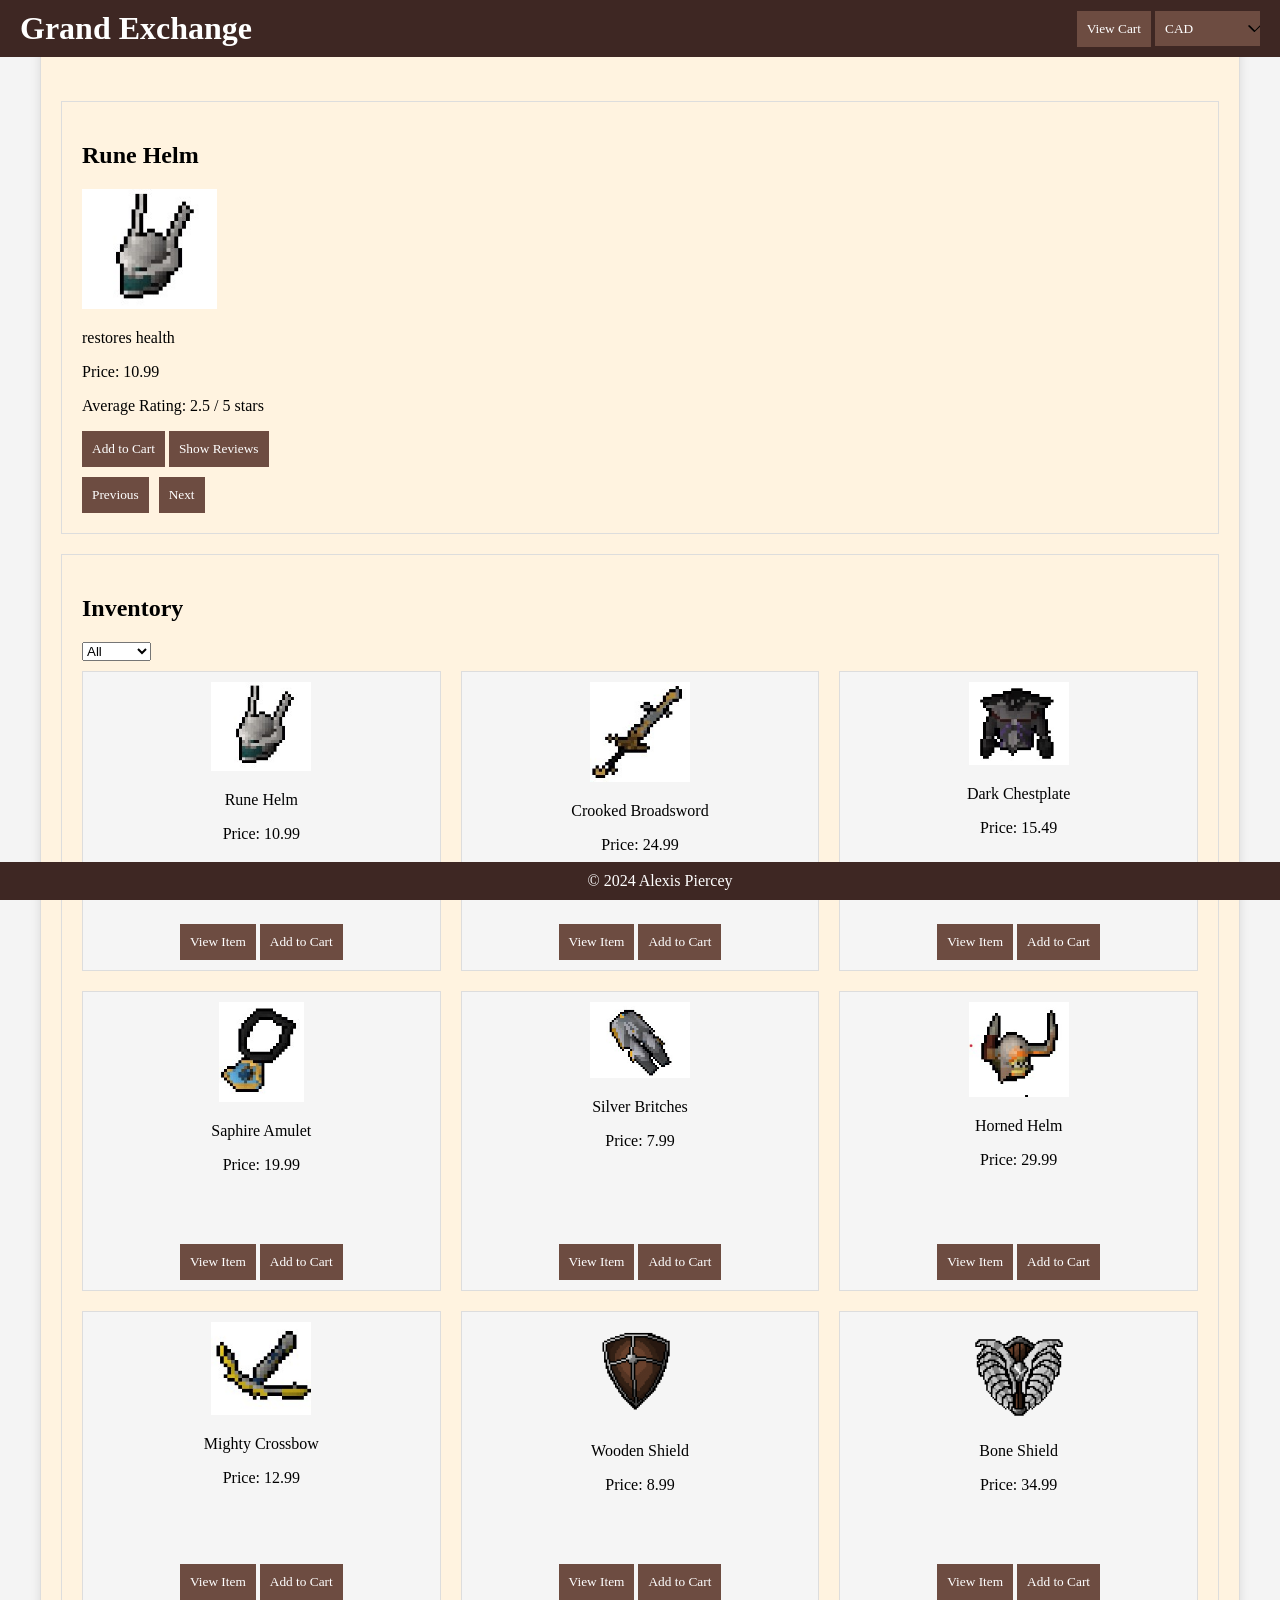
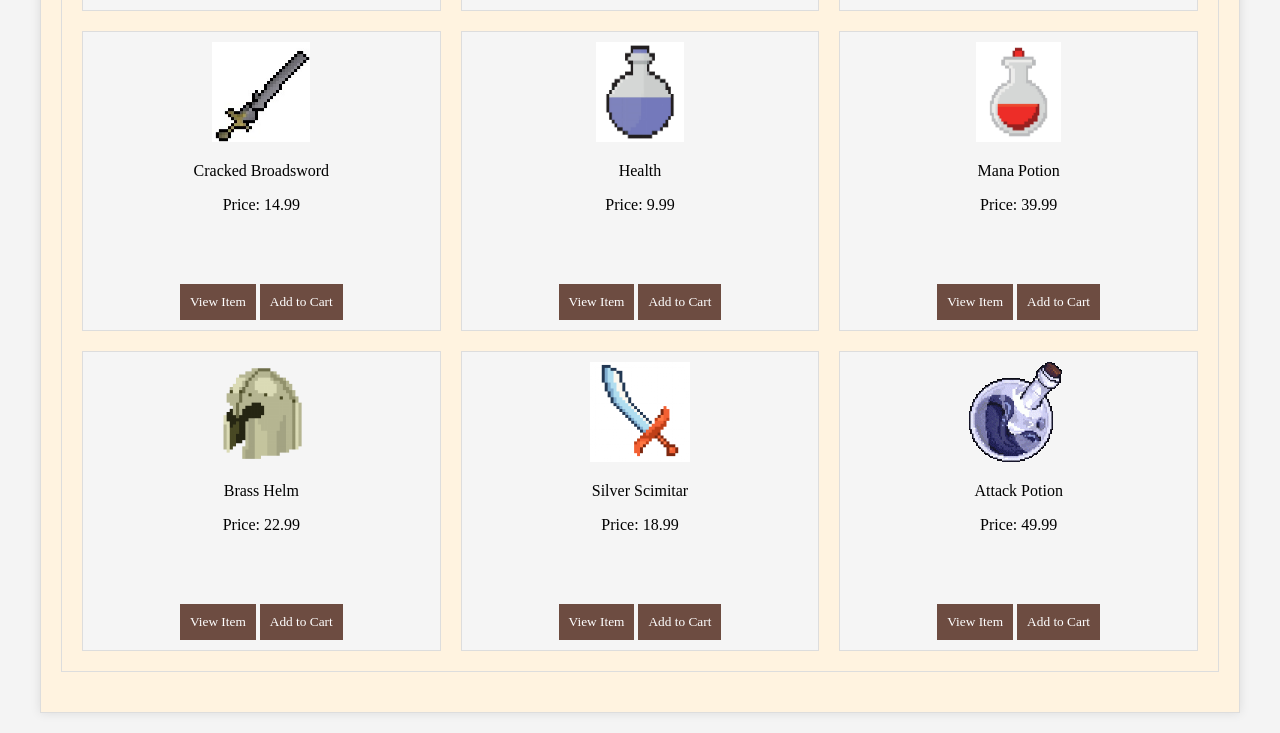
==== commit 6e95f1c7: "fixed img size fixed current item to restart list from beginning" ====
--- a/index.html
+++ b/index.html
@@ -68,7 +68,9 @@
         box-sizing: border-box;
       }
       #item-display img {
-        max-width: 100%;
+        height: 120px;
+        width: auto;
+        object-fit: cover;
       }
       #cart {
         border: 1px solid #ddd;
@@ -637,20 +639,24 @@
         reviewForm.style.display = "none";
       }
 
-      // Show the previous item
-      function previousItem() {
-        if (currentItemIndex > 0) {
-          currentItemIndex--;
-          displayItem(currentItemIndex);
-        }
-      }
-
       // Show the next item
       function nextItem() {
         if (currentItemIndex < filteredItems.length - 1) {
           currentItemIndex++;
-          displayItem(currentItemIndex);
-        }
+        } else {
+          currentItemIndex = 0; // Reset to the first item
+        }
+        displayItem(currentItemIndex);
+      }
+
+      // Show the previous item (wrap around)
+      function previousItem() {
+        if (currentItemIndex > 0) {
+          currentItemIndex--;
+        } else {
+          currentItemIndex = filteredItems.length - 1; // Go to the last item
+        }
+        displayItem(currentItemIndex);
       }
 
       // Toggle cart visibility
